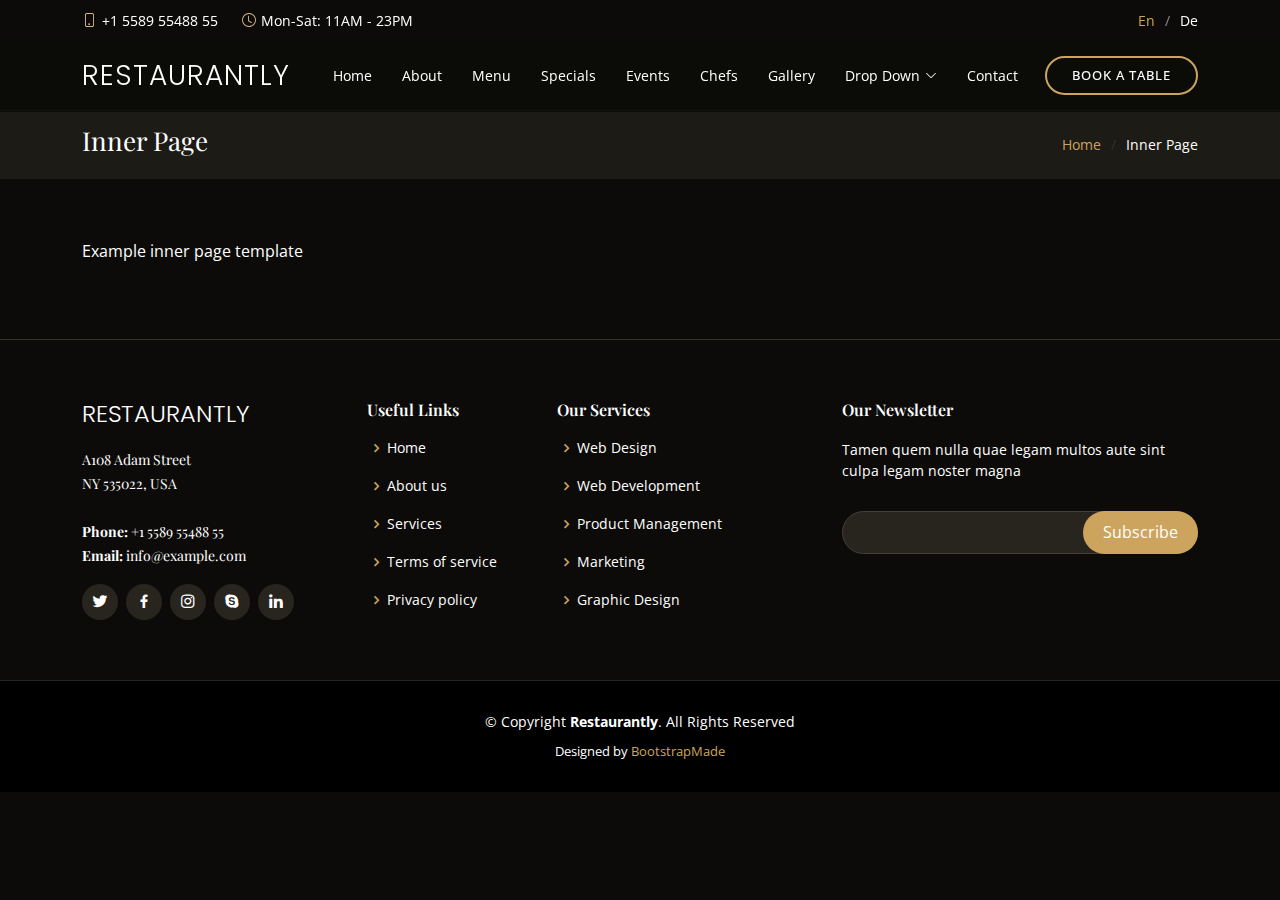
==== inner-page.html @ ecc635d4 "first commit" ====
<!DOCTYPE html>
<html lang="en">

<head>
  <meta charset="utf-8">
  <meta content="width=device-width, initial-scale=1.0" name="viewport">

  <title>Restaurantly Bootstrap Template - Inner Page</title>
  <meta content="" name="description">
  <meta content="" name="keywords">

  <!-- Favicons -->
  <link href="assets/img/favicon.png" rel="icon">
  <link href="assets/img/apple-touch-icon.png" rel="apple-touch-icon">

  <!-- Google Fonts -->
  <link href="https://fonts.googleapis.com/css?family=Open+Sans:300,300i,400,400i,600,600i,700,700i|Playfair+Display:ital,wght@0,400;0,500;0,600;0,700;1,400;1,500;1,600;1,700|Poppins:300,300i,400,400i,500,500i,600,600i,700,700i" rel="stylesheet">

  <!-- Vendor CSS Files -->
  <link href="assets/vendor/animate.css/animate.min.css" rel="stylesheet">
  <link href="assets/vendor/aos/aos.css" rel="stylesheet">
  <link href="assets/vendor/bootstrap/css/bootstrap.min.css" rel="stylesheet">
  <link href="assets/vendor/bootstrap-icons/bootstrap-icons.css" rel="stylesheet">
  <link href="assets/vendor/boxicons/css/boxicons.min.css" rel="stylesheet">
  <link href="assets/vendor/glightbox/css/glightbox.min.css" rel="stylesheet">
  <link href="assets/vendor/swiper/swiper-bundle.min.css" rel="stylesheet">

  <!-- Template Main CSS File -->
  <link href="assets/css/style.css" rel="stylesheet">

  <!-- =======================================================
  * Template Name: Restaurantly - v3.3.0
  * Template URL: https://bootstrapmade.com/restaurantly-restaurant-template/
  * Author: BootstrapMade.com
  * License: https://bootstrapmade.com/license/
  ======================================================== -->
</head>

<body>

  <!-- ======= Top Bar ======= -->
  <div id="topbar" class="d-flex align-items-center fixed-top">
    <div class="container d-flex justify-content-center justify-content-md-between">

      <div class="contact-info d-flex align-items-center">
        <i class="bi bi-phone d-flex align-items-center"><span>+1 5589 55488 55</span></i>
        <i class="bi bi-clock d-flex align-items-center ms-4"><span> Mon-Sat: 11AM - 23PM</span></i>
      </div>

      <div class="languages d-none d-md-flex align-items-center">
        <ul>
          <li>En</li>
          <li><a href="#">De</a></li>
        </ul>
      </div>
    </div>
  </div>

  <!-- ======= Header ======= -->
  <header id="header" class="fixed-top d-flex align-items-cente">
    <div class="container-fluid container-xl d-flex align-items-center justify-content-lg-between">

      <h1 class="logo me-auto me-lg-0"><a href="index.html">Restaurantly</a></h1>
      <!-- Uncomment below if you prefer to use an image logo -->
      <!-- <a href="index.html" class="logo me-auto me-lg-0"><img src="assets/img/logo.png" alt="" class="img-fluid"></a>-->

      <nav id="navbar" class="navbar order-last order-lg-0">
        <ul>
          <li><a class="nav-link scrollto " href="#hero">Home</a></li>
          <li><a class="nav-link scrollto" href="#about">About</a></li>
          <li><a class="nav-link scrollto" href="#menu">Menu</a></li>
          <li><a class="nav-link scrollto" href="#specials">Specials</a></li>
          <li><a class="nav-link scrollto" href="#events">Events</a></li>
          <li><a class="nav-link scrollto" href="#chefs">Chefs</a></li>
          <li><a class="nav-link scrollto" href="#gallery">Gallery</a></li>
          <li class="dropdown"><a href="#"><span>Drop Down</span> <i class="bi bi-chevron-down"></i></a>
            <ul>
              <li><a href="#">Drop Down 1</a></li>
              <li class="dropdown"><a href="#"><span>Deep Drop Down</span> <i class="bi bi-chevron-right"></i></a>
                <ul>
                  <li><a href="#">Deep Drop Down 1</a></li>
                  <li><a href="#">Deep Drop Down 2</a></li>
                  <li><a href="#">Deep Drop Down 3</a></li>
                  <li><a href="#">Deep Drop Down 4</a></li>
                  <li><a href="#">Deep Drop Down 5</a></li>
                </ul>
              </li>
              <li><a href="#">Drop Down 2</a></li>
              <li><a href="#">Drop Down 3</a></li>
              <li><a href="#">Drop Down 4</a></li>
            </ul>
          </li>
          <li><a class="nav-link scrollto" href="#contact">Contact</a></li>
        </ul>
        <i class="bi bi-list mobile-nav-toggle"></i>
      </nav><!-- .navbar -->
      <a href="#book-a-table" class="book-a-table-btn scrollto d-none d-lg-flex">Book a table</a>

    </div>
  </header><!-- End Header -->

  <main id="main">
    <section class="breadcrumbs">
      <div class="container">

        <div class="d-flex justify-content-between align-items-center">
          <h2>Inner Page</h2>
          <ol>
            <li><a href="index.html">Home</a></li>
            <li>Inner Page</li>
          </ol>
        </div>

      </div>
    </section>

    <section class="inner-page">
      <div class="container">
        <p>
          Example inner page template
        </p>
      </div>
    </section>

  </main><!-- End #main -->

  <!-- ======= Footer ======= -->
  <footer id="footer">
    <div class="footer-top">
      <div class="container">
        <div class="row">

          <div class="col-lg-3 col-md-6">
            <div class="footer-info">
              <h3>Restaurantly</h3>
              <p>
                A108 Adam Street <br>
                NY 535022, USA<br><br>
                <strong>Phone:</strong> +1 5589 55488 55<br>
                <strong>Email:</strong> info@example.com<br>
              </p>
              <div class="social-links mt-3">
                <a href="#" class="twitter"><i class="bx bxl-twitter"></i></a>
                <a href="#" class="facebook"><i class="bx bxl-facebook"></i></a>
                <a href="#" class="instagram"><i class="bx bxl-instagram"></i></a>
                <a href="#" class="google-plus"><i class="bx bxl-skype"></i></a>
                <a href="#" class="linkedin"><i class="bx bxl-linkedin"></i></a>
              </div>
            </div>
          </div>

          <div class="col-lg-2 col-md-6 footer-links">
            <h4>Useful Links</h4>
            <ul>
              <li><i class="bx bx-chevron-right"></i> <a href="#">Home</a></li>
              <li><i class="bx bx-chevron-right"></i> <a href="#">About us</a></li>
              <li><i class="bx bx-chevron-right"></i> <a href="#">Services</a></li>
              <li><i class="bx bx-chevron-right"></i> <a href="#">Terms of service</a></li>
              <li><i class="bx bx-chevron-right"></i> <a href="#">Privacy policy</a></li>
            </ul>
          </div>

          <div class="col-lg-3 col-md-6 footer-links">
            <h4>Our Services</h4>
            <ul>
              <li><i class="bx bx-chevron-right"></i> <a href="#">Web Design</a></li>
              <li><i class="bx bx-chevron-right"></i> <a href="#">Web Development</a></li>
              <li><i class="bx bx-chevron-right"></i> <a href="#">Product Management</a></li>
              <li><i class="bx bx-chevron-right"></i> <a href="#">Marketing</a></li>
              <li><i class="bx bx-chevron-right"></i> <a href="#">Graphic Design</a></li>
            </ul>
          </div>

          <div class="col-lg-4 col-md-6 footer-newsletter">
            <h4>Our Newsletter</h4>
            <p>Tamen quem nulla quae legam multos aute sint culpa legam noster magna</p>
            <form action="" method="post">
              <input type="email" name="email"><input type="submit" value="Subscribe">
            </form>

          </div>

        </div>
      </div>
    </div>

    <div class="container">
      <div class="copyright">
        &copy; Copyright <strong><span>Restaurantly</span></strong>. All Rights Reserved
      </div>
      <div class="credits">
        <!-- All the links in the footer should remain intact. -->
        <!-- You can delete the links only if you purchased the pro version. -->
        <!-- Licensing information: https://bootstrapmade.com/license/ -->
        <!-- Purchase the pro version with working PHP/AJAX contact form: https://bootstrapmade.com/restaurantly-restaurant-template/ -->
        Designed by <a href="https://bootstrapmade.com/">BootstrapMade</a>
      </div>
    </div>
  </footer><!-- End Footer -->

  <div id="preloader"></div>
  <a href="#" class="back-to-top d-flex align-items-center justify-content-center"><i class="bi bi-arrow-up-short"></i></a>

  <!-- Vendor JS Files -->
  <script src="assets/vendor/aos/aos.js"></script>
  <script src="assets/vendor/bootstrap/js/bootstrap.bundle.min.js"></script>
  <script src="assets/vendor/glightbox/js/glightbox.min.js"></script>
  <script src="assets/vendor/isotope-layout/isotope.pkgd.min.js"></script>
  <script src="assets/vendor/php-email-form/validate.js"></script>
  <script src="assets/vendor/swiper/swiper-bundle.min.js"></script>

  <!-- Template Main JS File -->
  <script src="assets/js/main.js"></script>

</body>

</html>
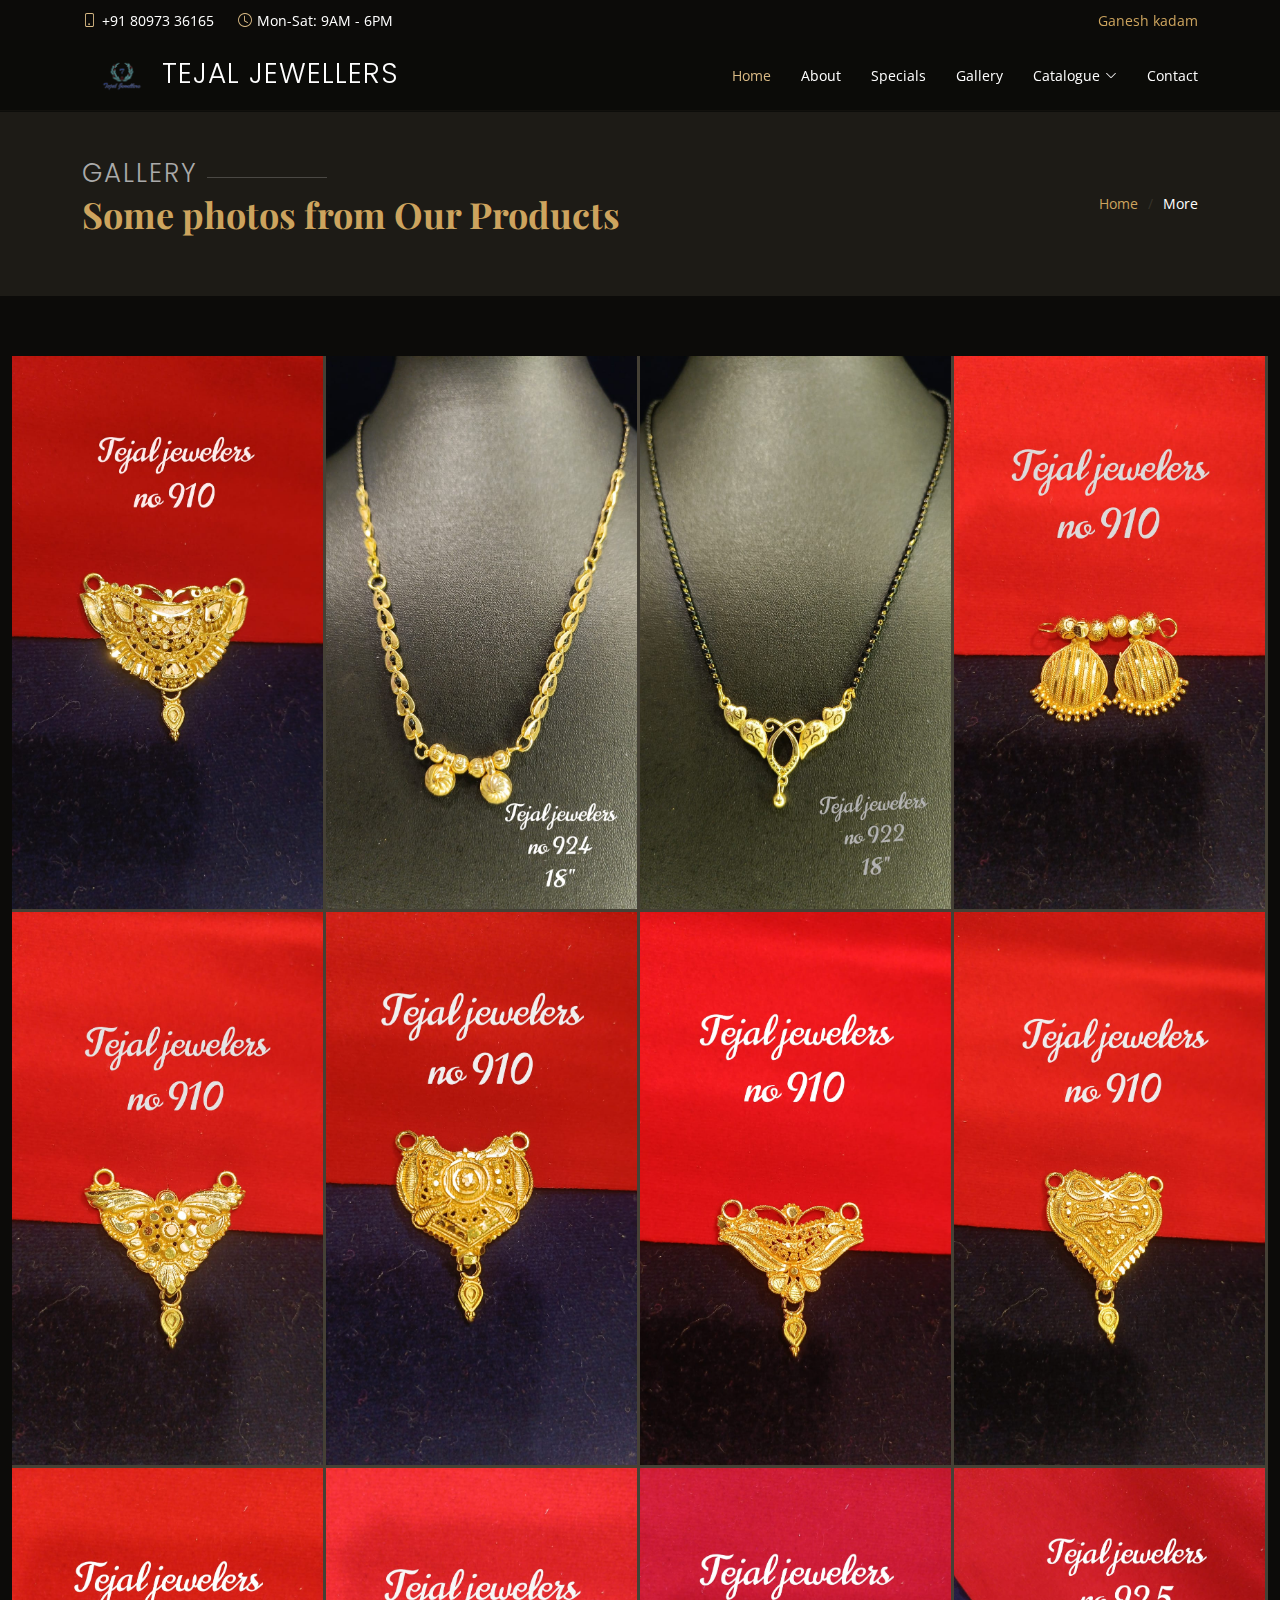
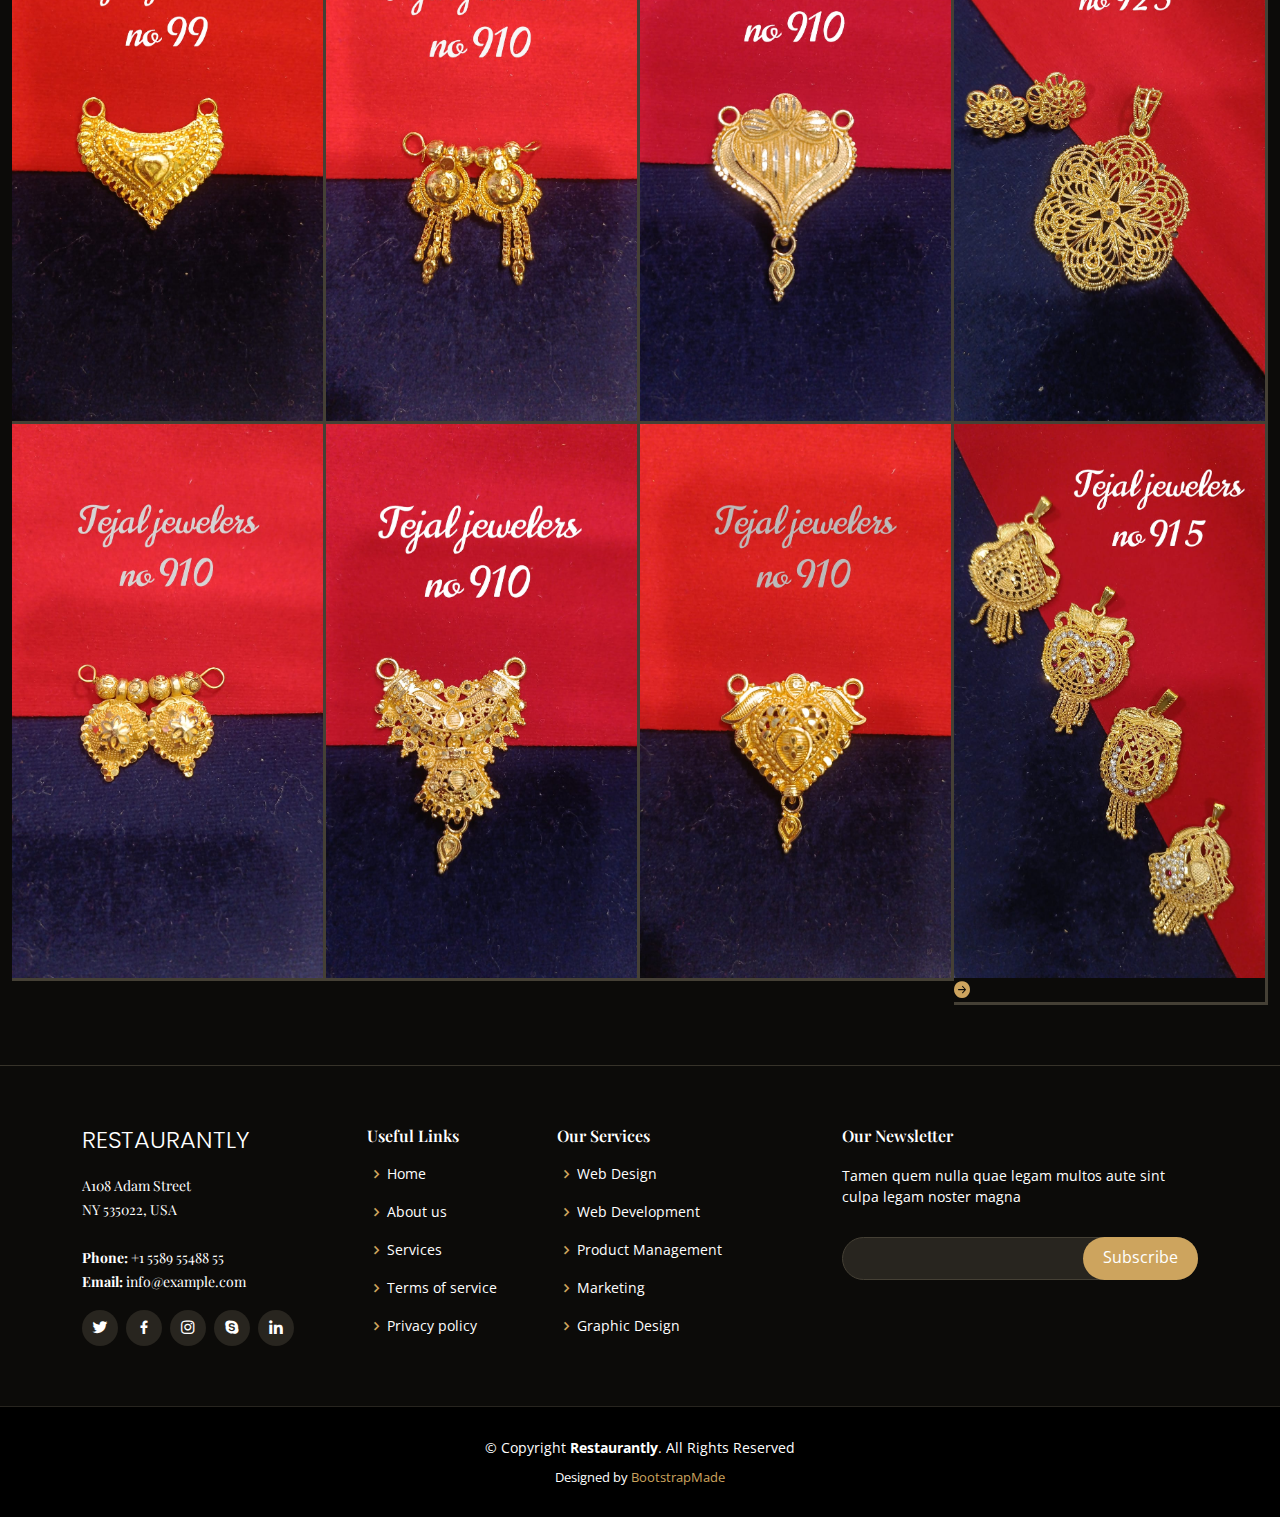
==== commit 5ba82e67: "Third commit" ====
--- a/inner-page.html
+++ b/inner-page.html
@@ -27,6 +27,7 @@
 
   <!-- Template Main CSS File -->
   <link href="assets/css/style.css" rel="stylesheet">
+  
 
   <!-- =======================================================
   * Template Name: Restaurantly - v3.3.0
@@ -43,14 +44,14 @@
     <div class="container d-flex justify-content-center justify-content-md-between">
 
       <div class="contact-info d-flex align-items-center">
-        <i class="bi bi-phone d-flex align-items-center"><span>+1 5589 55488 55</span></i>
-        <i class="bi bi-clock d-flex align-items-center ms-4"><span> Mon-Sat: 11AM - 23PM</span></i>
+        <i class="bi bi-phone d-flex align-items-center"><span>+91 80973 36165</span></i>
+        <i class="bi bi-clock d-flex align-items-center ms-4"><span> Mon-Sat: 9AM - 6PM</span></i>
       </div>
 
       <div class="languages d-none d-md-flex align-items-center">
         <ul>
-          <li>En</li>
-          <li><a href="#">De</a></li>
+          <li>Ganesh kadam</li>
+          <!-- <li><a href="#">De</a></li> -->
         </ul>
       </div>
     </div>
@@ -60,41 +61,49 @@
   <header id="header" class="fixed-top d-flex align-items-cente">
     <div class="container-fluid container-xl d-flex align-items-center justify-content-lg-between">
 
-      <h1 class="logo me-auto me-lg-0"><a href="index.html">Restaurantly</a></h1>
+      <h1 class="logo me-auto me-lg-0"><a href="index.html"><img src="assets/img/faviconTejal2.png" alt="" class="img-fluid">Tejal Jewellers</a></h1>
       <!-- Uncomment below if you prefer to use an image logo -->
       <!-- <a href="index.html" class="logo me-auto me-lg-0"><img src="assets/img/logo.png" alt="" class="img-fluid"></a>-->
 
       <nav id="navbar" class="navbar order-last order-lg-0">
         <ul>
-          <li><a class="nav-link scrollto " href="#hero">Home</a></li>
-          <li><a class="nav-link scrollto" href="#about">About</a></li>
-          <li><a class="nav-link scrollto" href="#menu">Menu</a></li>
-          <li><a class="nav-link scrollto" href="#specials">Specials</a></li>
-          <li><a class="nav-link scrollto" href="#events">Events</a></li>
-          <li><a class="nav-link scrollto" href="#chefs">Chefs</a></li>
+          <li><a class="nav-link scrollto active" href="index.html">Home</a></li>
+          <li><a class="nav-link scrollto" href="index.html">About</a></li>
+          <!-- <li><a class="nav-link scrollto" href="#menu">Menu</a></li> -->
+          <li><a class="nav-link scrollto" href="index.html">Specials</a></li>
+          <!-- <li><a class="nav-link scrollto" href="#events">Events</a></li>
+          <li><a class="nav-link scrollto" href="#chefs">Chefs</a></li> -->
           <li><a class="nav-link scrollto" href="#gallery">Gallery</a></li>
-          <li class="dropdown"><a href="#"><span>Drop Down</span> <i class="bi bi-chevron-down"></i></a>
+          <li class="dropdown"><a href="#"><span>Catalogue</span> <i class="bi bi-chevron-down"></i></a>
             <ul>
-              <li><a href="#">Drop Down 1</a></li>
-              <li class="dropdown"><a href="#"><span>Deep Drop Down</span> <i class="bi bi-chevron-right"></i></a>
+              <li><a href="index.html">Chinchpethi</a></li>
+              <li><a href="index.html">Moti kan vel</a></li>
+              <li><a href="index.html">LCD Moti back vel</a></li>
+              <li><a href="index.html">Mangalsutra</a></li>
+              <li><a href="index.html">Bentex chain</a></li>
+              <li><a href="index.html">Thushi</a></li>
+              <li><a href="index.html">Nath</a></li>
+              <li><a href="index.html">Mini ganthan</a></li>
+              <li><a href="index.html">Kan chai</a></li>
+              <li class="dropdown"><a href="#"><span>Earrings</span> <i class="bi bi-chevron-right"></i></a>
                 <ul>
-                  <li><a href="#">Deep Drop Down 1</a></li>
-                  <li><a href="#">Deep Drop Down 2</a></li>
-                  <li><a href="#">Deep Drop Down 3</a></li>
-                  <li><a href="#">Deep Drop Down 4</a></li>
-                  <li><a href="#">Deep Drop Down 5</a></li>
+                  <li><a href="index.html">Bentex kalkatty earrings</a></li>
+                  <li><a href="index.html">Bentex box earrings</a></li>
+                  <li><a href="index.html">Bentex bali with hanging</a></li>
+                  <li><a href="index.html">Bentex Sui dhaga</a></li>
+                  <li><a href="index.html">Bentex zumli</a></li>
+                  <li><a href="index.html">Bentex earrings</a></li>
+                  <li><a href="index.html">Copper zumki</a></li>
+                  <li><a href="index.html">Zumli</a></li>
                 </ul>
               </li>
-              <li><a href="#">Drop Down 2</a></li>
-              <li><a href="#">Drop Down 3</a></li>
-              <li><a href="#">Drop Down 4</a></li>
             </ul>
           </li>
-          <li><a class="nav-link scrollto" href="#contact">Contact</a></li>
+          <li><a class="nav-link scrollto" href="index.html">Contact</a></li>
         </ul>
         <i class="bi bi-list mobile-nav-toggle"></i>
       </nav><!-- .navbar -->
-      <a href="#book-a-table" class="book-a-table-btn scrollto d-none d-lg-flex">Book a table</a>
+      <!-- <a href="#book-a-table" class="book-a-table-btn scrollto d-none d-lg-flex">Book a table</a> -->
 
     </div>
   </header><!-- End Header -->
@@ -104,23 +113,163 @@
       <div class="container">
 
         <div class="d-flex justify-content-between align-items-center">
-          <h2>Inner Page</h2>
+    
+            <div class="section-title mt-5">
+              <h2>Gallery</h2>
+              <p>Some photos from Our Products</p>
+            </div>
           <ol>
             <li><a href="index.html">Home</a></li>
-            <li>Inner Page</li>
+            <li>More</li>
           </ol>
         </div>
 
       </div>
     </section>
 
-    <section class="inner-page">
-      <div class="container">
-        <p>
-          Example inner page template
-        </p>
-      </div>
-    </section>
+   <!-- ======= Gallery Section ======= -->
+   <section id="gallery" class="gallery">
+
+    <div class="container-fluid" data-aos="fade-up" data-aos-delay="100">
+
+      <div class="row g-0">
+
+        <div class="col-lg-3 col-md-4">
+          <div class="gallery-item">
+            <a href="assets/img/gallery2/WhatsApp Image 2021-09-07 at 3.09.08 PM (1).jpeg" class="gallery-lightbox" data-gall="gallery-item">
+              <img src="assets/img/gallery2/WhatsApp Image 2021-09-07 at 3.09.08 PM (1).jpeg" alt="" class="img-fluid">
+            </a>
+          </div>
+        </div>
+
+        <div class="col-lg-3 col-md-4">
+          <div class="gallery-item">
+            <a href="assets/img/gallery2/WhatsApp Image 2021-09-07 at 3.09.08 PM.jpeg" class="gallery-lightbox" data-gall="gallery-item">
+              <img src="assets/img/gallery2/WhatsApp Image 2021-09-07 at 3.09.08 PM.jpeg" alt="" class="img-fluid">
+            </a>
+          </div>
+        </div>
+
+        <div class="col-lg-3 col-md-4">
+          <div class="gallery-item">
+            <a href="assets/img/gallery2/WhatsApp Image 2021-09-07 at 3.09.09 PM  1.jpeg" class="gallery-lightbox" data-gall="gallery-item">
+              <img src="assets/img/gallery2/WhatsApp Image 2021-09-07 at 3.09.09 PM  1.jpeg" alt="" class="img-fluid">
+            </a>
+          </div>
+        </div>
+
+        <div class="col-lg-3 col-md-4">
+          <div class="gallery-item">
+            <a href="assets/img/gallery2/WhatsApp Image 2021-09-07 at 3.09.09 PM (1).jpeg" class="gallery-lightbox" data-gall="gallery-item">
+              <img src="assets/img/gallery2/WhatsApp Image 2021-09-07 at 3.09.09 PM (1).jpeg" alt="" class="img-fluid">
+            </a>
+          </div>
+        </div>
+
+        <div class="col-lg-3 col-md-4">
+          <div class="gallery-item">
+            <a href="assets/img/gallery2/WhatsApp Image 2021-09-07 at 3.09.09 PM (2).jpeg" class="gallery-lightbox" data-gall="gallery-item">
+              <img src="assets/img/gallery2/WhatsApp Image 2021-09-07 at 3.09.09 PM (2).jpeg" alt="" class="img-fluid">
+            </a>
+          </div>
+        </div>
+
+        <div class="col-lg-3 col-md-4">
+          <div class="gallery-item">
+            <a href="assets/img/gallery2/WhatsApp Image 2021-09-07 at 3.09.09 PM.jpeg" class="gallery-lightbox" data-gall="gallery-item">
+              <img src="assets/img/gallery2/WhatsApp Image 2021-09-07 at 3.09.09 PM.jpeg" alt="" class="img-fluid">
+            </a>
+          </div>
+        </div>
+
+        <div class="col-lg-3 col-md-4">
+          <div class="gallery-item">
+            <a href="assets/img/gallery2/WhatsApp Image 2021-09-07 at 3.09.10 PM (1).jpeg" class="gallery-lightbox" data-gall="gallery-item">
+              <img src="assets/img/gallery2/WhatsApp Image 2021-09-07 at 3.09.10 PM (1).jpeg" alt="" class="img-fluid">
+            </a>
+          </div>
+        </div>
+
+        <div class="col-lg-3 col-md-4">
+          <div class="gallery-item">
+            <a href="assets/img/gallery2/WhatsApp Image 2021-09-07 at 3.09.10 PM.jpeg" class="gallery-lightbox" data-gall="gallery-item">
+              <img src="assets/img/gallery2/WhatsApp Image 2021-09-07 at 3.09.10 PM.jpeg" alt="" class="img-fluid">
+            </a>
+          </div>
+        </div>
+
+        <div class="col-lg-3 col-md-4">
+          <div class="gallery-item">
+            <a href="assets/img/gallery2/WhatsApp Image 2021-09-07 at 3.09.11 PM (1).jpeg" class="gallery-lightbox" data-gall="gallery-item">
+              <img src="assets/img/gallery2/WhatsApp Image 2021-09-07 at 3.09.11 PM (1).jpeg" alt="" class="img-fluid">
+            </a>
+          </div>
+        </div>
+
+        <div class="col-lg-3 col-md-4">
+          <div class="gallery-item">
+            <a href="assets/img/gallery2/WhatsApp Image 2021-09-07 at 3.09.11 PM.jpeg" class="gallery-lightbox" data-gall="gallery-item">
+              <img src="assets/img/gallery2/WhatsApp Image 2021-09-07 at 3.09.11 PM.jpeg" alt="" class="img-fluid">
+            </a>
+          </div>
+        </div>
+
+        <div class="col-lg-3 col-md-4">
+          <div class="gallery-item">
+            <a href="assets/img/gallery2/WhatsApp Image 2021-09-07 at 3.09.12 PM (1).jpeg" class="gallery-lightbox" data-gall="gallery-item">
+              <img src="assets/img/gallery2/WhatsApp Image 2021-09-07 at 3.09.12 PM (1).jpeg" alt="" class="img-fluid">
+            </a>
+          </div>
+        </div>
+
+        <div class="col-lg-3 col-md-4">
+          <div class="gallery-item">
+            <a href="assets/img/gallery2/WhatsApp Image 2021-09-07 at 3.09.12 PM (2).jpeg" class="gallery-lightbox" data-gall="gallery-item">
+              <img src="assets/img/gallery2/WhatsApp Image 2021-09-07 at 3.09.12 PM (2).jpeg" alt="" class="img-fluid">
+            </a>
+          </div>
+        </div>
+
+        <div class="col-lg-3 col-md-4">
+          <div class="gallery-item">
+            <a href="assets/img/gallery2/WhatsApp Image 2021-09-07 at 3.09.12 PM.jpeg" class="gallery-lightbox" data-gall="gallery-item">
+              <img src="assets/img/gallery2/WhatsApp Image 2021-09-07 at 3.09.12 PM.jpeg" alt="" class="img-fluid">
+            </a>
+          </div>
+        </div>
+
+        <div class="col-lg-3 col-md-4">
+          <div class="gallery-item">
+            <a href="assets/img/gallery2/WhatsApp Image 2021-09-07 at 3.09.13 PM (1).jpeg" class="gallery-lightbox" data-gall="gallery-item">
+              <img src="assets/img/gallery2/WhatsApp Image 2021-09-07 at 3.09.13 PM (1).jpeg" alt="" class="img-fluid">
+            </a>
+          </div>
+        </div>
+
+        <div class="col-lg-3 col-md-4">
+          <div class="gallery-item">
+            <a href="assets/img/gallery2/WhatsApp Image 2021-09-07 at 3.09.13 PM.jpeg" class="gallery-lightbox" data-gall="gallery-item">
+              <img src="assets/img/gallery2/WhatsApp Image 2021-09-07 at 3.09.13 PM.jpeg" alt="" class="img-fluid">
+            </a>
+          </div>
+        </div>
+
+        <div class="col-lg-3 col-md-4">
+          <div class="gallery-item">
+            <a href="assets/img/gallery2/WhatsApp Image 2021-09-07 at 3.09.14 PM (1).jpeg" class="gallery-lightbox align-items-center justify-content-center position-relative" data-gall="gallery-item">
+              <img src="assets/img/gallery2/WhatsApp Image 2021-09-07 at 3.09.14 PM (1).jpeg" alt="" class="img-fluid"> 
+              <i class="bi bi-arrow-right-circle-fill"></i>
+            </a>
+          </div>
+        </div>
+        
+        
+
+      </div>
+
+    </div>
+
+  </section><!-- End Gallery Section -->
 
   </main><!-- End #main -->
 
@@ -212,6 +361,10 @@
   <!-- Template Main JS File -->
   <script src="assets/js/main.js"></script>
 
+  <!-- <svg xmlns="http://www.w3.org/2000/svg" width="16" height="16" fill="currentColor" class="bi bi-arrow-right-circle-fill" viewBox="0 0 16 16">
+    <path d="M8 0a8 8 0 1 1 0 16A8 8 0 0 1 8 0zM4.5 7.5a.5.5 0 0 0 0 1h5.793l-2.147 2.146a.5.5 0 0 0 .708.708l3-3a.5.5 0 0 0 0-.708l-3-3a.5.5 0 1 0-.708.708L10.293 7.5H4.5z"/>
+  </svg> -->
+
 </body>
 
 </html>--- a/assets/css/style.css
+++ b/assets/css/style.css
@@ -1,13 +1,14 @@
-/**
-* Template Name: Restaurantly - v3.3.0
-* Template URL: https://bootstrapmade.com/restaurantly-restaurant-template/
-* Author: BootstrapMade.com
-* License: https://bootstrapmade.com/license/
-*/
-
-/*--------------------------------------------------------------
-# General
---------------------------------------------------------------*/
+/**
+* Template Name: Restaurantly - v3.3.0
+* Template URL: https://bootstrapmade.com/restaurantly-restaurant-template/
+* Author: BootstrapMade.com
+* License: https://bootstrapmade.com/license/
+*/
+
+/*--------------------------------------------------------------
+# General
+--------------------------------------------------------------*/
+
 body {
   font-family: "Open Sans", sans-serif;
   background: #0c0b09;
@@ -28,8 +29,8 @@
   font-family: "Playfair Display", serif;
 }
 
-/*--------------------------------------------------------------
-# Preloader
+/*--------------------------------------------------------------
+# Preloader
 --------------------------------------------------------------*/
 #preloader {
   position: fixed;
@@ -75,8 +76,8 @@
   }
 }
 
-/*--------------------------------------------------------------
-# Back to top button
+/*--------------------------------------------------------------
+# Back to top button
 --------------------------------------------------------------*/
 .back-to-top {
   position: fixed;
@@ -112,8 +113,8 @@
   opacity: 1;
 }
 
-/*--------------------------------------------------------------
-# Disable aos animation delay on mobile devices
+/*--------------------------------------------------------------
+# Disable aos animation delay on mobile devices
 --------------------------------------------------------------*/
 @media screen and (max-width: 768px) {
   [data-aos-delay] {
@@ -121,8 +122,8 @@
   }
 }
 
-/*--------------------------------------------------------------
-# Top Bar
+/*--------------------------------------------------------------
+# Top Bar
 --------------------------------------------------------------*/
 #topbar {
   height: 40px;
@@ -169,8 +170,8 @@
   content: "/";
 }
 
-/*--------------------------------------------------------------
-# Header
+/*--------------------------------------------------------------
+# Header
 --------------------------------------------------------------*/
 #header {
   background: rgba(12, 11, 9, 0.6);
@@ -206,8 +207,8 @@
   max-height: 40px;
 }
 
-/*--------------------------------------------------------------
-# Book a table button Menu
+/*--------------------------------------------------------------
+# Book a table button Menu
 --------------------------------------------------------------*/
 .book-a-table-btn {
   margin: 0 0 0 15px;
@@ -234,11 +235,11 @@
   }
 }
 
-/*--------------------------------------------------------------
-# Navigation Menu
---------------------------------------------------------------*/
-/**
-* Desktop Navigation 
+/*--------------------------------------------------------------
+# Navigation Menu
+--------------------------------------------------------------*/
+/**
+* Desktop Navigation 
 */
 .navbar {
   padding: 0;
@@ -338,8 +339,8 @@
   }
 }
 
-/**
-* Mobile Navigation 
+/**
+* Mobile Navigation 
 */
 .mobile-nav-toggle {
   color: #fff;
@@ -437,13 +438,13 @@
   display: block;
 }
 
-/*--------------------------------------------------------------
-# Hero Section
+/*--------------------------------------------------------------
+# Hero Section
 --------------------------------------------------------------*/
 #hero {
   width: 100%;
   height: 100vh;
-  background: url("../img/hero-bg.jpg") top center;
+  background: url("../img/New-BG/hero-bg.jpeg") top center;
   background-size: cover;
   position: relative;
   padding: 0;
@@ -641,8 +642,8 @@
   }
 }
 
-/*--------------------------------------------------------------
-# Sections General
+/*--------------------------------------------------------------
+# Sections General
 --------------------------------------------------------------*/
 section {
   padding: 60px 0;
@@ -687,8 +688,8 @@
   color: #cda45e;
 }
 
-/*--------------------------------------------------------------
-# About
+/*--------------------------------------------------------------
+# About
 --------------------------------------------------------------*/
 .breadcrumbs {
   padding: 15px 0;
@@ -739,11 +740,11 @@
   }
 }
 
-/*--------------------------------------------------------------
-# About
+/*--------------------------------------------------------------
+# About
 --------------------------------------------------------------*/
 .about {
-  background: url("../img/about-bg.jpg") center center;
+  background: url("../img/New-BG/about-bg.jpeg") center center;
   background-size: cover;
   position: relative;
   padding: 80px 0;
@@ -840,8 +841,8 @@
   }
 }
 
-/*--------------------------------------------------------------
-# Why Us
+/*--------------------------------------------------------------
+# Why Us
 --------------------------------------------------------------*/
 .why-us .box {
   padding: 50px 30px;
@@ -882,8 +883,8 @@
   color: #fff;
 }
 
-/*--------------------------------------------------------------
-# Menu Section
+/*--------------------------------------------------------------
+# Menu Section
 --------------------------------------------------------------*/
 .menu #menu-flters {
   padding: 0;
@@ -935,8 +936,8 @@
 }
 
 .menu .menu-content::after {
-  content: "......................................................................"- "...................................................................."+  content: "......................................................................"
+ "...................................................................."
  "....................................................................";
   position: absolute;
   left: 20px;
@@ -978,8 +979,8 @@
   color: rgba(255, 255, 255, 0.5);
 }
 
-/*--------------------------------------------------------------
-# Specials
+/*--------------------------------------------------------------
+# Specials
 --------------------------------------------------------------*/
 .specials {
   overflow: hidden;
@@ -1041,8 +1042,8 @@
   }
 }
 
-/*--------------------------------------------------------------
-# Events
+/*--------------------------------------------------------------
+# Events
 --------------------------------------------------------------*/
 .events {
   background: url(../img/events-bg.jpg) center center no-repeat;
@@ -1135,8 +1136,8 @@
   background-color: #cda45e;
 }
 
-/*--------------------------------------------------------------
-# Book A Table
+/*--------------------------------------------------------------
+# Book A Table
 --------------------------------------------------------------*/
 .book-a-table .php-email-form {
   width: 100%;
@@ -1241,8 +1242,8 @@
   background: #d3af71;
 }
 
-/*--------------------------------------------------------------
-# Testimonials
+/*--------------------------------------------------------------
+# Testimonials
 --------------------------------------------------------------*/
 .testimonials .testimonial-item {
   box-sizing: content-box;
@@ -1316,8 +1317,8 @@
   background-color: #cda45e;
 }
 
-/*--------------------------------------------------------------
-# Gallery
+/*--------------------------------------------------------------
+# Gallery
 --------------------------------------------------------------*/
 .gallery .gallery-item {
   overflow: hidden;
@@ -1333,8 +1334,8 @@
   transform: scale(1.1);
 }
 
-/*--------------------------------------------------------------
-# Chefs
+/*--------------------------------------------------------------
+# Chefs
 --------------------------------------------------------------*/
 .chefs .member {
   text-align: center;
@@ -1418,8 +1419,8 @@
   transition: bottom ease-in-out 0.4s;
 }
 
-/*--------------------------------------------------------------
-# Contact
+/*--------------------------------------------------------------
+# Contact
 --------------------------------------------------------------*/
 .contact .info {
   width: 100%;
@@ -1574,8 +1575,8 @@
   }
 }
 
-/*--------------------------------------------------------------
-# Footer
+/*--------------------------------------------------------------
+# Footer
 --------------------------------------------------------------*/
 #footer {
   background: black;
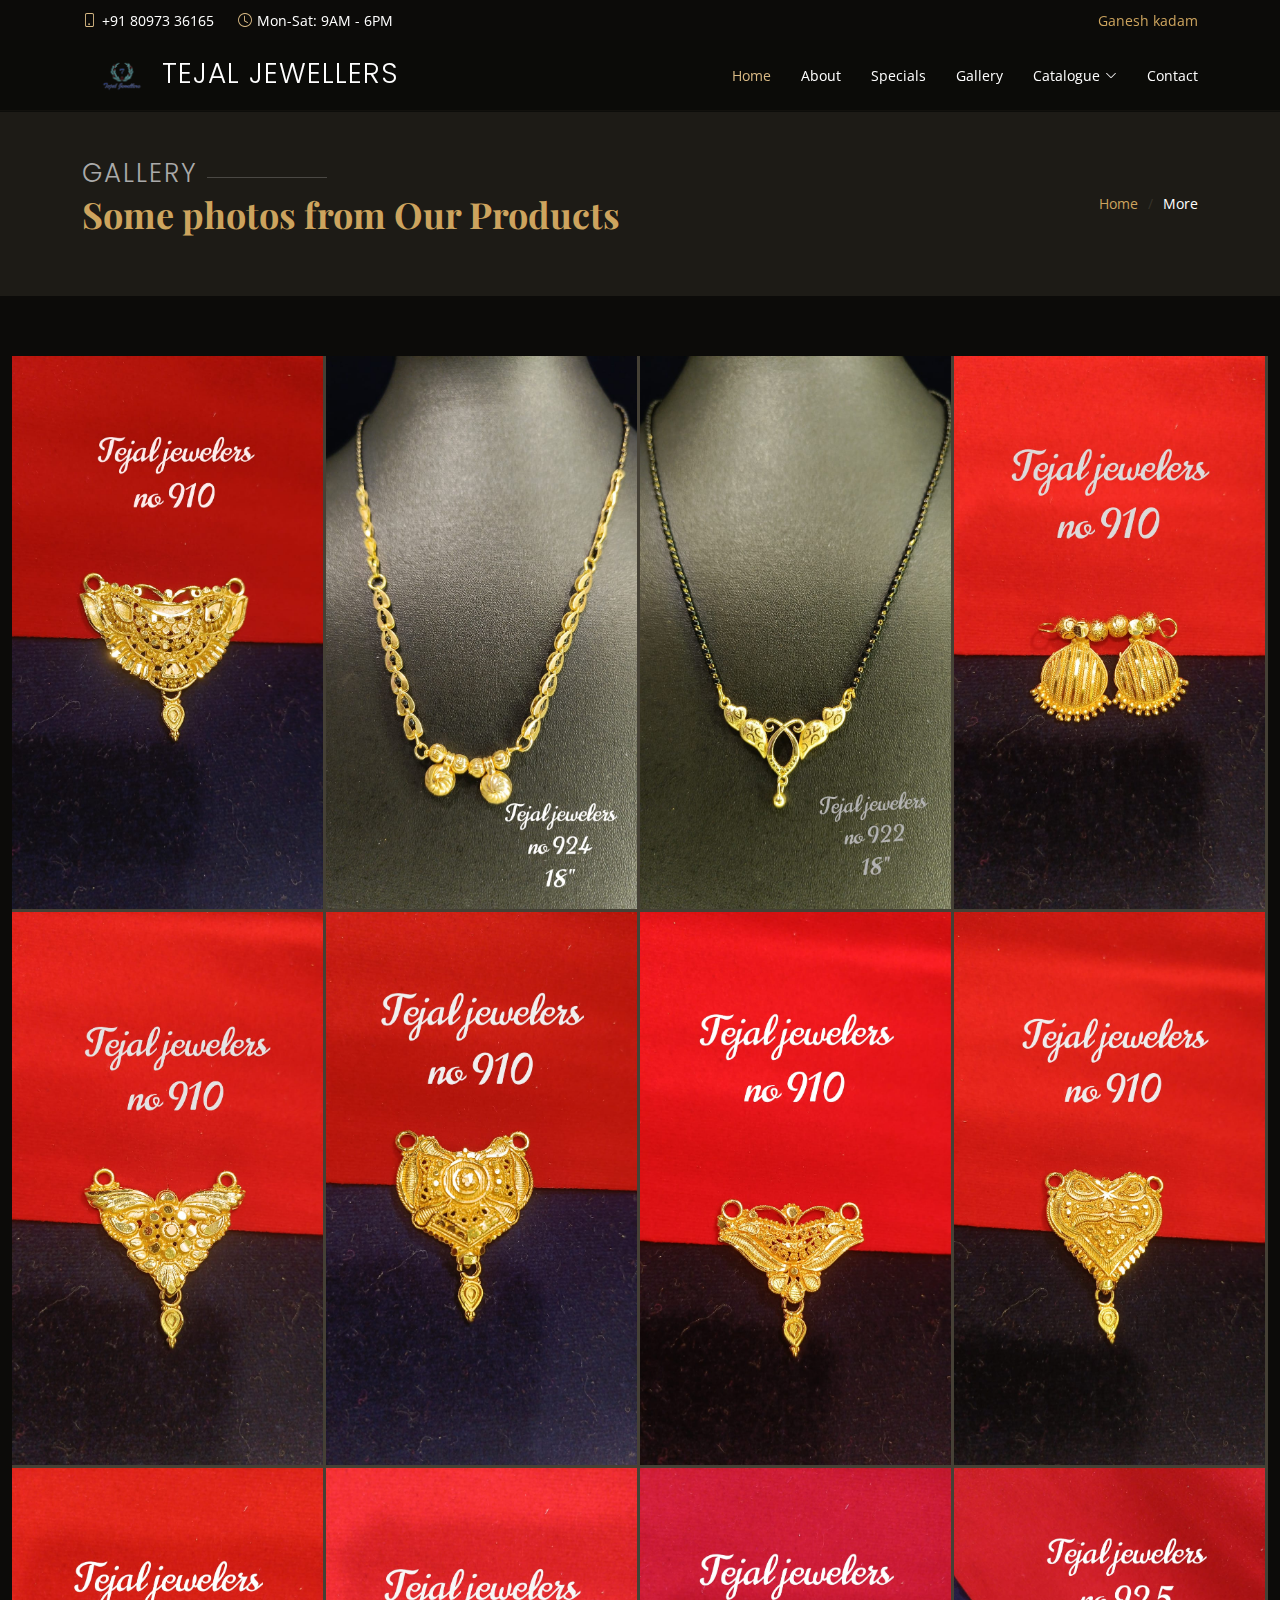
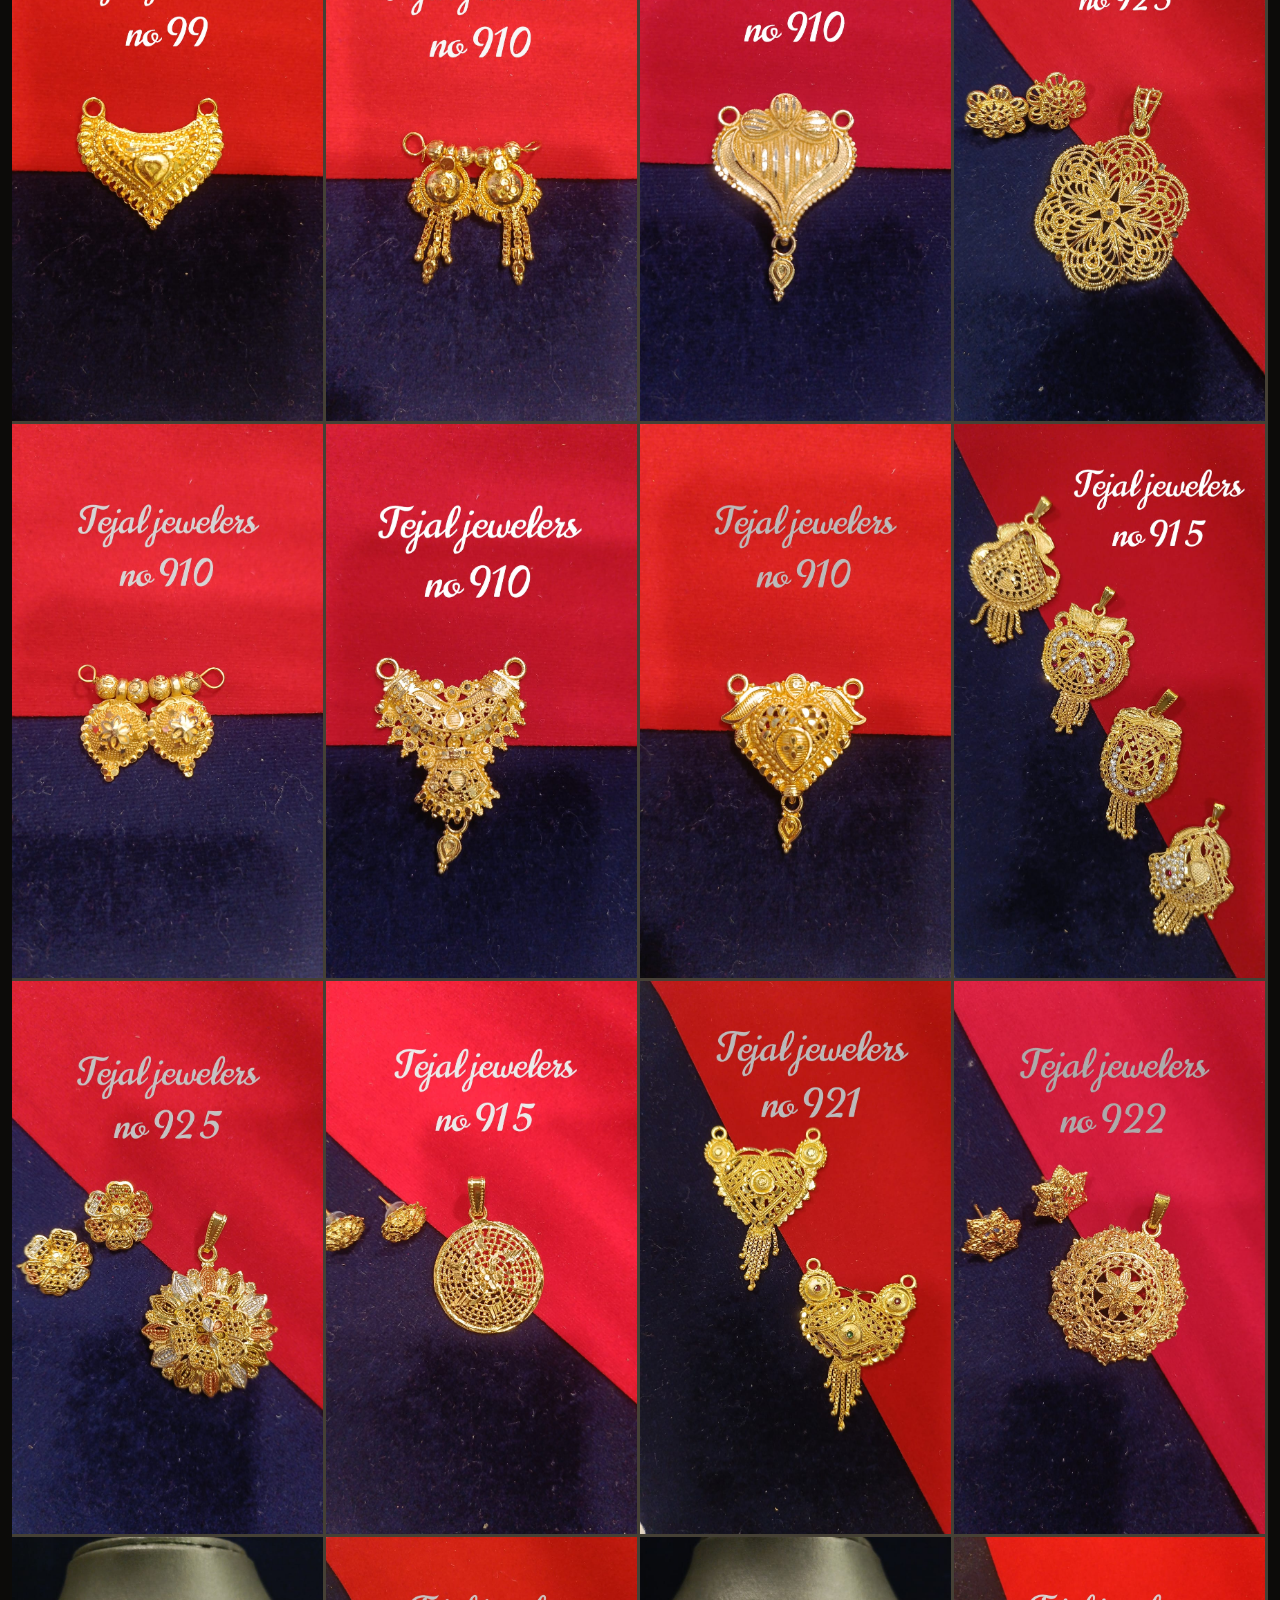
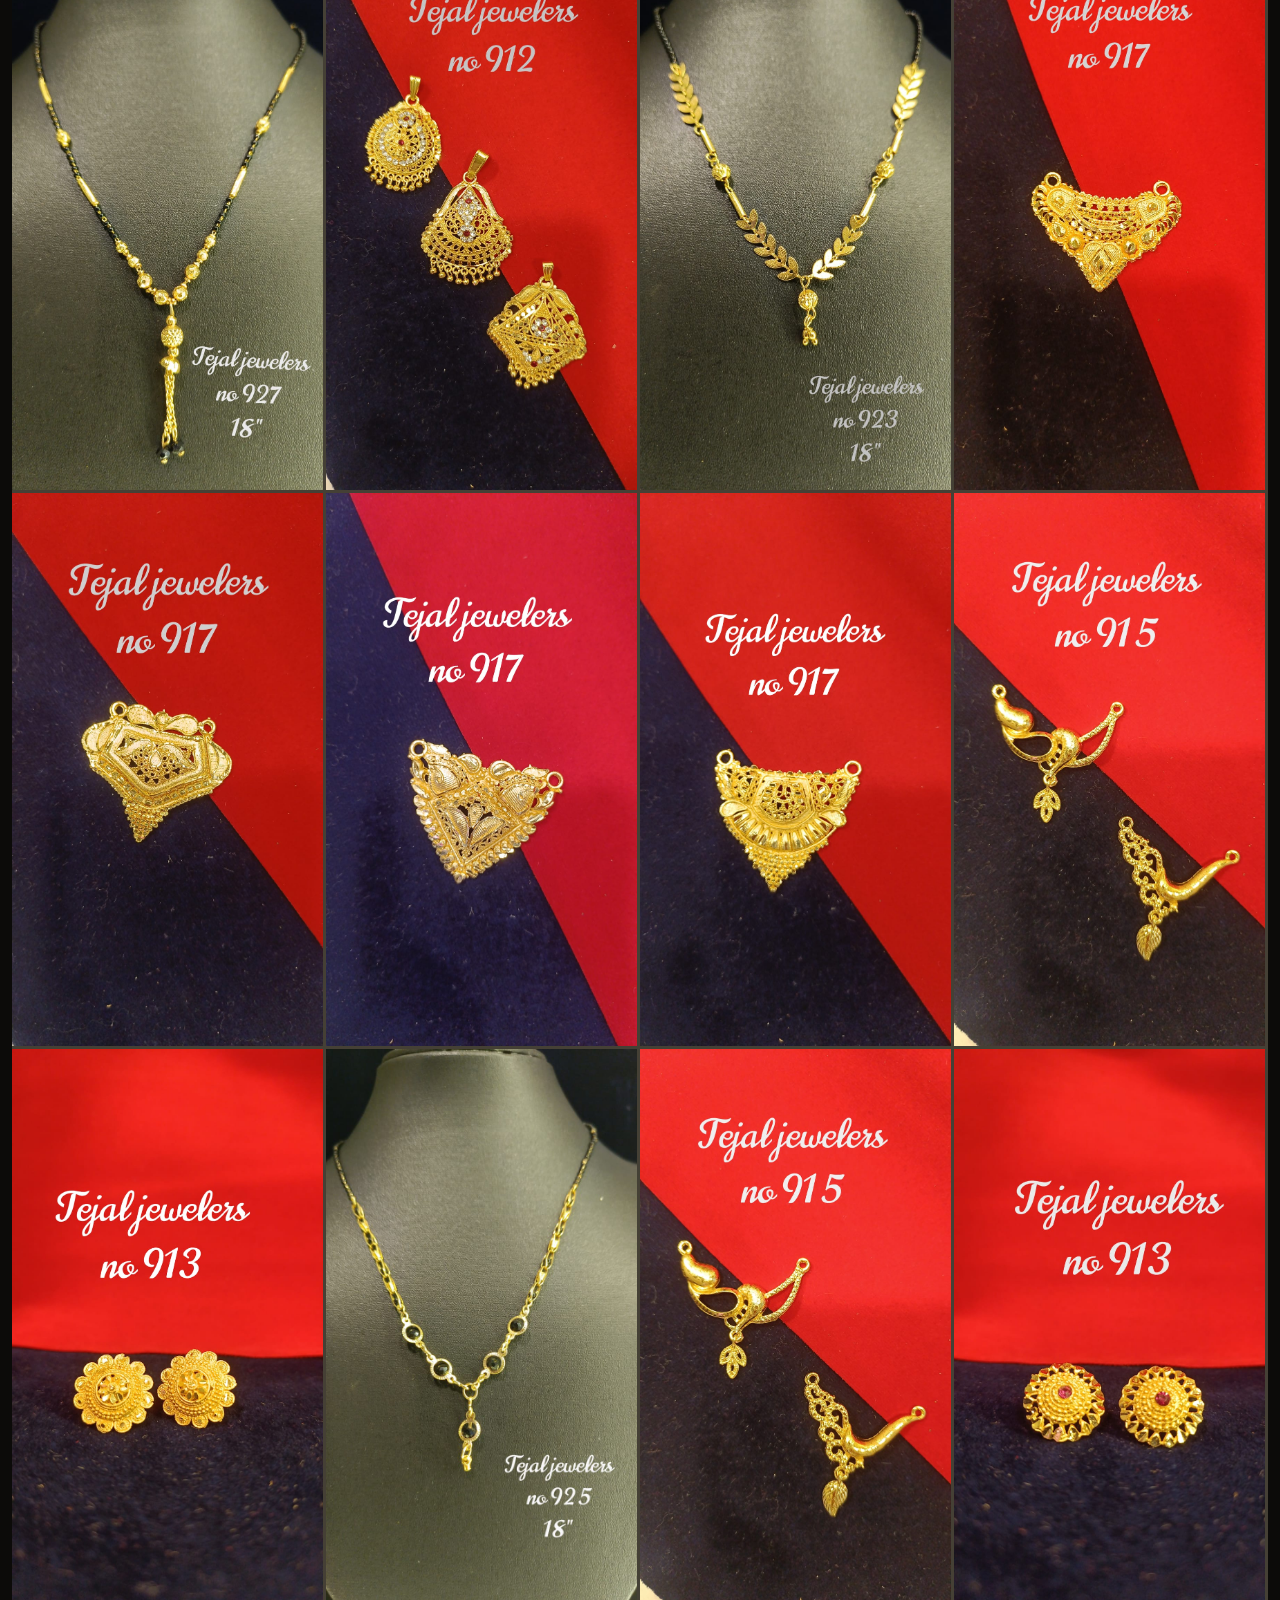
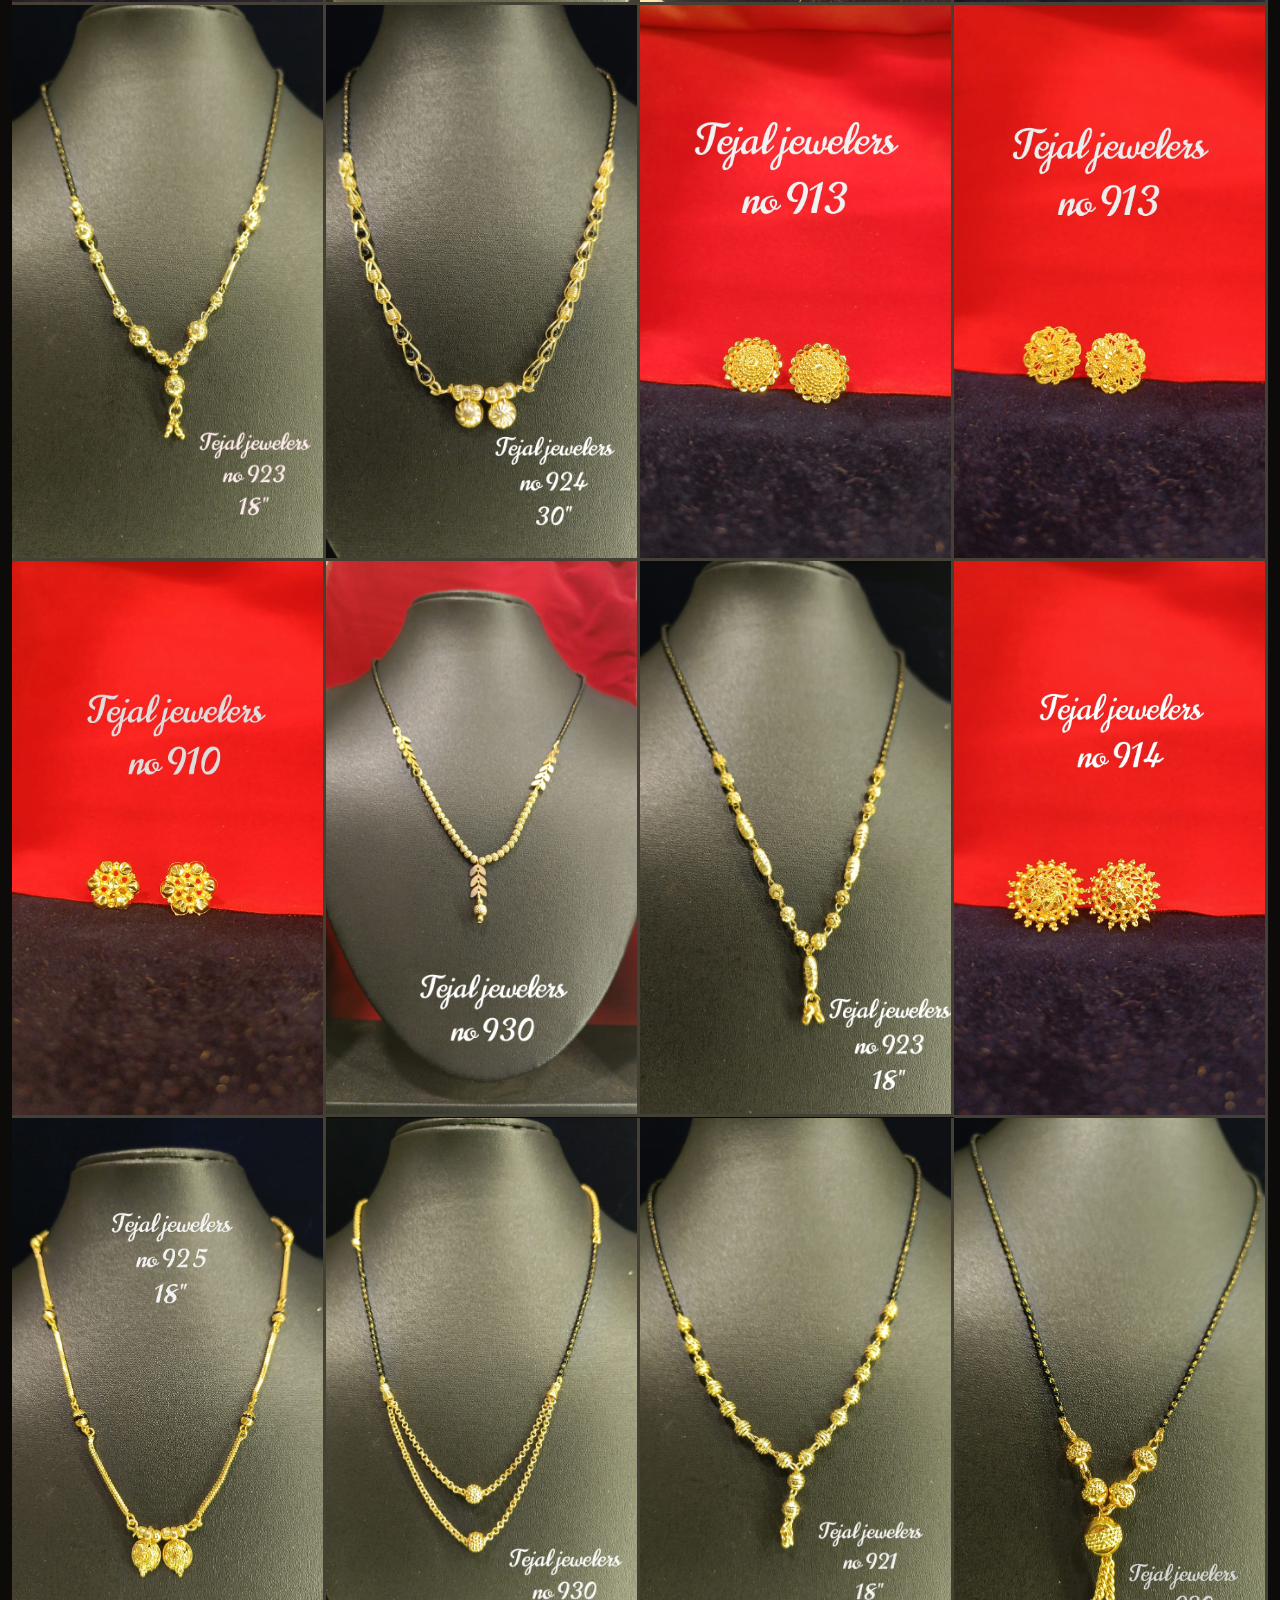
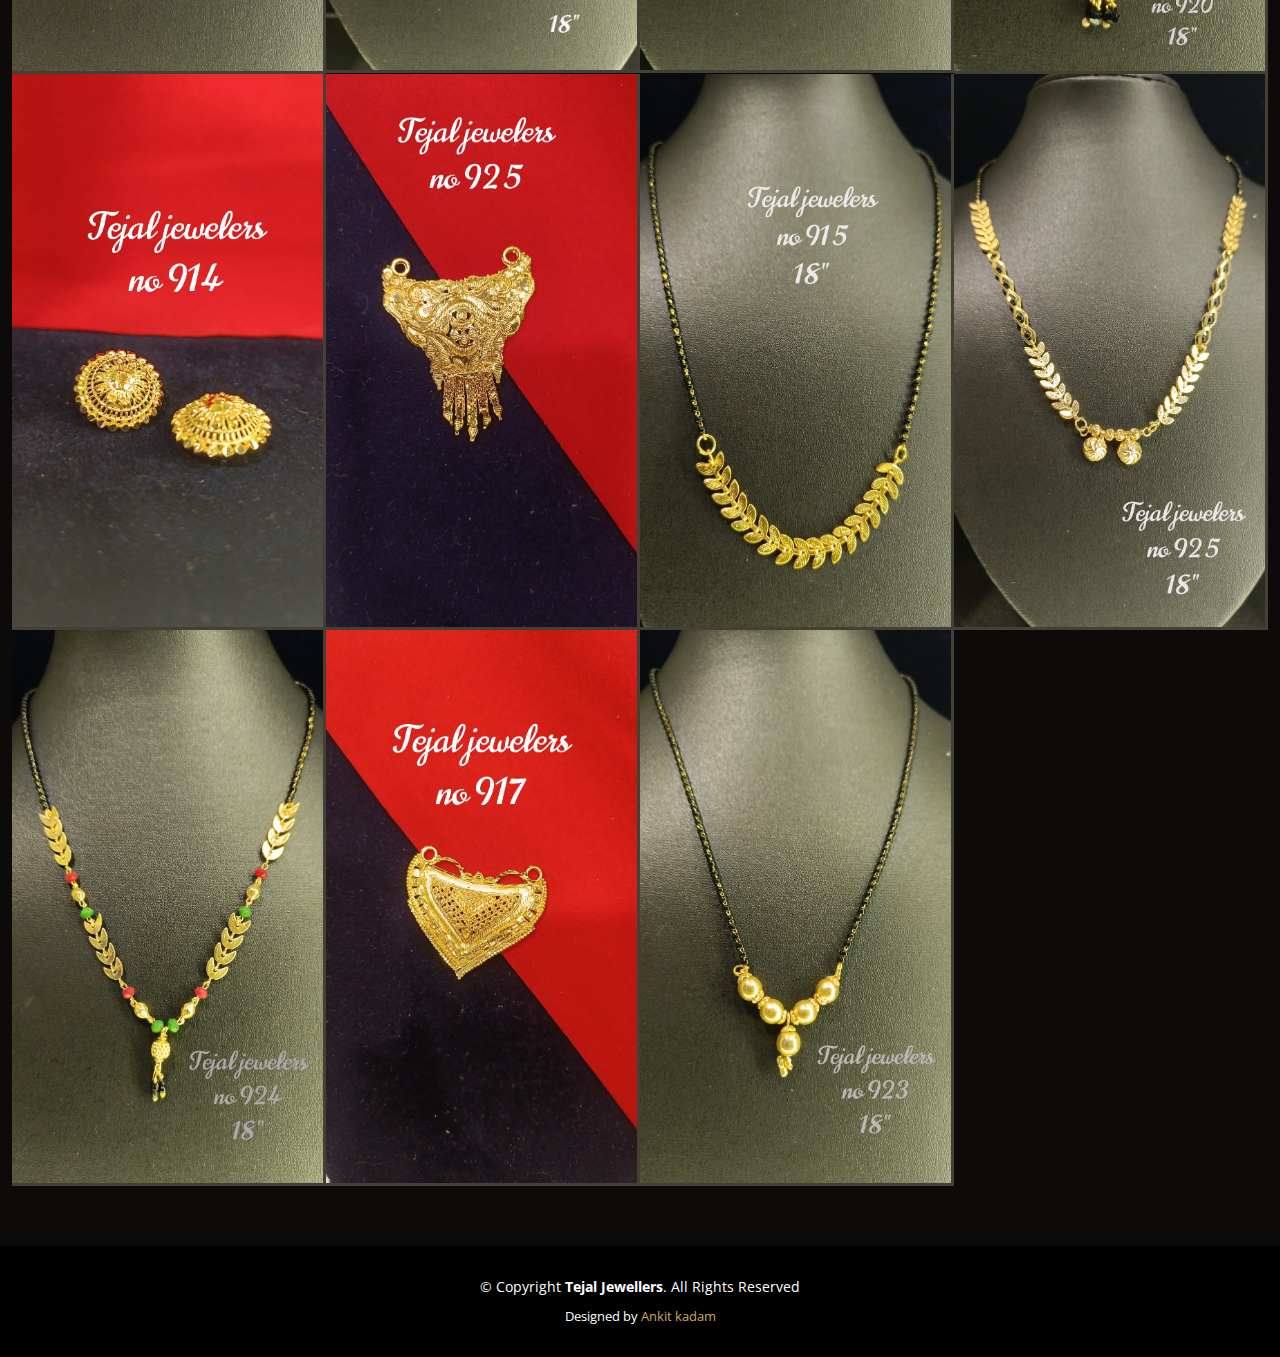
==== commit a6f58e56: "Sixth commit" ====
--- a/inner-page.html
+++ b/inner-page.html
@@ -5,13 +5,13 @@
   <meta charset="utf-8">
   <meta content="width=device-width, initial-scale=1.0" name="viewport">
 
-  <title>Restaurantly Bootstrap Template - Inner Page</title>
+  <title>Tejal Jewellers - Gallery</title>
   <meta content="" name="description">
-  <meta content="" name="keywords">
+  <meta content="Jewellers, Tejal" name="keywords">
 
   <!-- Favicons -->
-  <link href="assets/img/favicon.png" rel="icon">
-  <link href="assets/img/apple-touch-icon.png" rel="apple-touch-icon">
+  <link href="assets/img/faviconTejal.png" rel="icon">
+  <link href="assets/img/faviconTejal.png" rel="apple-touch-icon">
 
   <!-- Google Fonts -->
   <link href="https://fonts.googleapis.com/css?family=Open+Sans:300,300i,400,400i,600,600i,700,700i|Playfair+Display:ital,wght@0,400;0,500;0,600;0,700;1,400;1,500;1,600;1,700|Poppins:300,300i,400,400i,500,500i,600,600i,700,700i" rel="stylesheet">
@@ -258,10 +258,290 @@
           <div class="gallery-item">
             <a href="assets/img/gallery2/WhatsApp Image 2021-09-07 at 3.09.14 PM (1).jpeg" class="gallery-lightbox align-items-center justify-content-center position-relative" data-gall="gallery-item">
               <img src="assets/img/gallery2/WhatsApp Image 2021-09-07 at 3.09.14 PM (1).jpeg" alt="" class="img-fluid"> 
-              <i class="bi bi-arrow-right-circle-fill"></i>
-            </a>
-          </div>
-        </div>
+            </a>
+          </div>
+        </div>
+    
+        <div class="col-lg-3 col-md-4">
+          <div class="gallery-item">
+            <a href="assets/img/gallery2/WhatsApp Image 2021-09-07 at 3.09.14 PM.jpeg" class="gallery-lightbox align-items-center justify-content-center position-relative" data-gall="gallery-item">
+              <img src="assets/img/gallery2/WhatsApp Image 2021-09-07 at 3.09.14 PM.jpeg" alt="" class="img-fluid"> 
+            </a>
+          </div>
+        </div>
+        
+        <div class="col-lg-3 col-md-4">
+          <div class="gallery-item">
+            <a href="assets/img/gallery2/WhatsApp Image 2021-09-07 at 3.09.15 PM (1).jpeg" class="gallery-lightbox align-items-center justify-content-center position-relative" data-gall="gallery-item">
+              <img src="assets/img/gallery2/WhatsApp Image 2021-09-07 at 3.09.15 PM (1).jpeg" alt="" class="img-fluid"> 
+            </a>
+          </div>
+        </div>
+        
+        <div class="col-lg-3 col-md-4">
+          <div class="gallery-item">
+            <a href="assets/img/gallery2/WhatsApp Image 2021-09-07 at 3.09.15 PM (2).jpeg" class="gallery-lightbox align-items-center justify-content-center position-relative" data-gall="gallery-item">
+              <img src="assets/img/gallery2/WhatsApp Image 2021-09-07 at 3.09.15 PM (2).jpeg" alt="" class="img-fluid"> 
+            </a>
+          </div>
+        </div>
+        
+        <div class="col-lg-3 col-md-4">
+          <div class="gallery-item">
+            <a href="assets/img/gallery2/WhatsApp Image 2021-09-07 at 3.09.15 PM.jpeg" class="gallery-lightbox align-items-center justify-content-center position-relative" data-gall="gallery-item">
+              <img src="assets/img/gallery2/WhatsApp Image 2021-09-07 at 3.09.15 PM.jpeg" alt="" class="img-fluid"> 
+            </a>
+          </div>
+        </div>
+        
+        <div class="col-lg-3 col-md-4">
+          <div class="gallery-item">
+            <a href="assets/img/gallery2/WhatsApp Image 2021-09-07 at 3.09.16 PM (1).jpeg" class="gallery-lightbox align-items-center justify-content-center position-relative" data-gall="gallery-item">
+              <img src="assets/img/gallery2/WhatsApp Image 2021-09-07 at 3.09.16 PM (1).jpeg" alt="" class="img-fluid"> 
+            </a>
+          </div>
+        </div>
+        
+        <div class="col-lg-3 col-md-4">
+          <div class="gallery-item">
+            <a href="assets/img/gallery2/WhatsApp Image 2021-09-07 at 3.09.16 PM.jpeg" class="gallery-lightbox align-items-center justify-content-center position-relative" data-gall="gallery-item">
+              <img src="assets/img/gallery2/WhatsApp Image 2021-09-07 at 3.09.16 PM.jpeg" alt="" class="img-fluid"> 
+            </a>
+          </div>
+        </div>
+        
+        <div class="col-lg-3 col-md-4">
+          <div class="gallery-item">
+            <a href="assets/img/gallery2/WhatsApp Image 2021-09-07 at 3.09.17 PM (1).jpeg" class="gallery-lightbox align-items-center justify-content-center position-relative" data-gall="gallery-item">
+              <img src="assets/img/gallery2/WhatsApp Image 2021-09-07 at 3.09.17 PM (1).jpeg" alt="" class="img-fluid"> 
+            </a>
+          </div>
+        </div>
+        
+        <div class="col-lg-3 col-md-4">
+          <div class="gallery-item">
+            <a href="assets/img/gallery2/WhatsApp Image 2021-09-07 at 3.09.17 PM.jpeg" class="gallery-lightbox align-items-center justify-content-center position-relative" data-gall="gallery-item">
+              <img src="assets/img/gallery2/WhatsApp Image 2021-09-07 at 3.09.17 PM.jpeg" alt="" class="img-fluid"> 
+            </a>
+          </div>
+        </div>
+        
+        <div class="col-lg-3 col-md-4">
+          <div class="gallery-item">
+            <a href="assets/img/gallery2/WhatsApp Image 2021-09-07 at 3.09.18 PM (1).jpeg" class="gallery-lightbox align-items-center justify-content-center position-relative" data-gall="gallery-item">
+              <img src="assets/img/gallery2/WhatsApp Image 2021-09-07 at 3.09.18 PM (1).jpeg" alt="" class="img-fluid"> 
+            </a>
+          </div>
+        </div>
+        
+        <div class="col-lg-3 col-md-4">
+          <div class="gallery-item">
+            <a href="assets/img/gallery2/WhatsApp Image 2021-09-07 at 3.09.19 PM (1).jpeg" class="gallery-lightbox align-items-center justify-content-center position-relative" data-gall="gallery-item">
+              <img src="assets/img/gallery2/WhatsApp Image 2021-09-07 at 3.09.19 PM (1).jpeg" alt="" class="img-fluid"> 
+            </a>
+          </div>
+        </div>
+        
+        <div class="col-lg-3 col-md-4">
+          <div class="gallery-item">
+            <a href="assets/img/gallery2/WhatsApp Image 2021-09-07 at 3.09.19 PM.jpeg " class="gallery-lightbox align-items-center justify-content-center position-relative" data-gall="gallery-item">
+              <img src="assets/img/gallery2/WhatsApp Image 2021-09-07 at 3.09.19 PM.jpeg " alt="" class="img-fluid"> 
+            </a>
+          </div>
+        </div>
+        
+        <div class="col-lg-3 col-md-4">
+          <div class="gallery-item">
+            <a href="assets/img/gallery2/WhatsApp Image 2021-09-07 at 3.09.20 PM (1).jpeg" class="gallery-lightbox align-items-center justify-content-center position-relative" data-gall="gallery-item">
+              <img src="assets/img/gallery2/WhatsApp Image 2021-09-07 at 3.09.20 PM (1).jpeg" alt="" class="img-fluid"> 
+            </a>
+          </div>
+        </div>
+        
+        <div class="col-lg-3 col-md-4">
+          <div class="gallery-item">
+            <a href="assets/img/gallery2/WhatsApp Image 2021-09-07 at 3.09.20 PM (2).jpeg" class="gallery-lightbox align-items-center justify-content-center position-relative" data-gall="gallery-item">
+              <img src="assets/img/gallery2/WhatsApp Image 2021-09-07 at 3.09.20 PM (2).jpeg" alt="" class="img-fluid"> 
+            </a>
+          </div>
+        </div>
+        
+        <div class="col-lg-3 col-md-4">
+          <div class="gallery-item">
+            <a href="assets/img/gallery2/WhatsApp Image 2021-09-07 at 3.09.20 PM (3).jpeg" class="gallery-lightbox align-items-center justify-content-center position-relative" data-gall="gallery-item">
+              <img src="assets/img/gallery2/WhatsApp Image 2021-09-07 at 3.09.20 PM (3).jpeg" alt="" class="img-fluid"> 
+            </a>
+          </div>
+        </div>
+        
+        <div class="col-lg-3 col-md-4">
+          <div class="gallery-item">
+            <a href="assets/img/gallery2/WhatsApp Image 2021-09-07 at 3.09.20 PM.jpeg" class="gallery-lightbox align-items-center justify-content-center position-relative" data-gall="gallery-item">
+              <img src="assets/img/gallery2/WhatsApp Image 2021-09-07 at 3.09.20 PM.jpeg" alt="" class="img-fluid"> 
+            </a>
+          </div>
+        </div>
+        
+        <div class="col-lg-3 col-md-4">
+          <div class="gallery-item">
+            <a href="assets/img/gallery2/WhatsApp Image 2021-09-07 at 3.09.21 PM (1).jpeg" class="gallery-lightbox align-items-center justify-content-center position-relative" data-gall="gallery-item">
+              <img src="assets/img/gallery2/WhatsApp Image 2021-09-07 at 3.09.21 PM (1).jpeg" alt="" class="img-fluid"> 
+            </a>
+          </div>
+        </div>
+        
+        <div class="col-lg-3 col-md-4">
+          <div class="gallery-item">
+            <a href="assets/img/gallery2/WhatsApp Image 2021-09-07 at 3.09.21 PM.jpeg" class="gallery-lightbox align-items-center justify-content-center position-relative" data-gall="gallery-item">
+              <img src="assets/img/gallery2/WhatsApp Image 2021-09-07 at 3.09.21 PM.jpeg" alt="" class="img-fluid"> 
+            </a>
+          </div>
+        </div>
+        
+        <div class="col-lg-3 col-md-4">
+          <div class="gallery-item">
+            <a href="assets/img/gallery2/WhatsApp Image 2021-09-07 at 3.09.22 PM (1).jpeg" class="gallery-lightbox align-items-center justify-content-center position-relative" data-gall="gallery-item">
+              <img src="assets/img/gallery2/WhatsApp Image 2021-09-07 at 3.09.22 PM (1).jpeg" alt="" class="img-fluid"> 
+            </a>
+          </div>
+        </div>
+        
+        <div class="col-lg-3 col-md-4">
+          <div class="gallery-item">
+            <a href="assets/img/gallery2/WhatsApp Image 2021-09-07 at 3.09.22 PM (2).jpeg" class="gallery-lightbox align-items-center justify-content-center position-relative" data-gall="gallery-item">
+              <img src="assets/img/gallery2/WhatsApp Image 2021-09-07 at 3.09.22 PM (2).jpeg" alt="" class="img-fluid"> 
+            </a>
+          </div>
+        </div>
+        
+        <div class="col-lg-3 col-md-4">
+          <div class="gallery-item">
+            <a href="assets/img/gallery2/WhatsApp Image 2021-09-07 at 3.09.22 PM.jpeg" class="gallery-lightbox align-items-center justify-content-center position-relative" data-gall="gallery-item">
+              <img src="assets/img/gallery2/WhatsApp Image 2021-09-07 at 3.09.22 PM.jpeg" alt="" class="img-fluid"> 
+            </a>
+          </div>
+        </div>
+        
+        <div class="col-lg-3 col-md-4">
+          <div class="gallery-item">
+            <a href="assets/img/gallery2/WhatsApp Image 2021-09-07 at 3.09.23 PM.jpeg" class="gallery-lightbox align-items-center justify-content-center position-relative" data-gall="gallery-item">
+              <img src="assets/img/gallery2/WhatsApp Image 2021-09-07 at 3.09.23 PM.jpeg" alt="" class="img-fluid"> 
+            </a>
+          </div>
+        </div>
+        
+        <div class="col-lg-3 col-md-4">
+          <div class="gallery-item">
+            <a href="assets/img/gallery2/WhatsApp Image 2021-09-07 at 3.09.24 PM (1).jpeg" class="gallery-lightbox align-items-center justify-content-center position-relative" data-gall="gallery-item">
+              <img src="assets/img/gallery2/WhatsApp Image 2021-09-07 at 3.09.24 PM (1).jpeg" alt="" class="img-fluid"> 
+            </a>
+          </div>
+        </div>
+        
+        <div class="col-lg-3 col-md-4">
+          <div class="gallery-item">
+            <a href="assets/img/gallery2/WhatsApp Image 2021-09-07 at 3.09.24 PM (2).jpeg" class="gallery-lightbox align-items-center justify-content-center position-relative" data-gall="gallery-item">
+              <img src="assets/img/gallery2/WhatsApp Image 2021-09-07 at 3.09.24 PM (2).jpeg" alt="" class="img-fluid"> 
+            </a>
+          </div>
+        </div>
+        
+        <div class="col-lg-3 col-md-4">
+          <div class="gallery-item">
+            <a href="assets/img/gallery2/WhatsApp Image 2021-09-07 at 3.09.24 PM.jpeg" class="gallery-lightbox align-items-center justify-content-center position-relative" data-gall="gallery-item">
+              <img src="assets/img/gallery2/WhatsApp Image 2021-09-07 at 3.09.24 PM.jpeg" alt="" class="img-fluid"> 
+            </a>
+          </div>
+        </div>
+        
+        <div class="col-lg-3 col-md-4">
+          <div class="gallery-item">
+            <a href="assets/img/gallery2/WhatsApp Image 2021-09-07 at 3.09.25 PM.jpeg" class="gallery-lightbox align-items-center justify-content-center position-relative" data-gall="gallery-item">
+              <img src="assets/img/gallery2/WhatsApp Image 2021-09-07 at 3.09.25 PM.jpeg" alt="" class="img-fluid"> 
+            </a>
+          </div>
+        </div>
+        
+        <div class="col-lg-3 col-md-4">
+          <div class="gallery-item">
+            <a href="assets/img/gallery2/WhatsApp Image 2021-09-07 at 3.09.26 PM (1).jpeg" class="gallery-lightbox align-items-center justify-content-center position-relative" data-gall="gallery-item">
+              <img src="assets/img/gallery2/WhatsApp Image 2021-09-07 at 3.09.26 PM (1).jpeg" alt="" class="img-fluid"> 
+            </a>
+          </div>
+        </div>
+        
+        <div class="col-lg-3 col-md-4">
+          <div class="gallery-item">
+            <a href="assets/img/gallery2/WhatsApp Image 2021-09-07 at 3.09.26 PM.jpeg" class="gallery-lightbox align-items-center justify-content-center position-relative" data-gall="gallery-item">
+              <img src="assets/img/gallery2/WhatsApp Image 2021-09-07 at 3.09.26 PM.jpeg" alt="" class="img-fluid"> 
+            </a>
+          </div>
+        </div>
+        
+        <div class="col-lg-3 col-md-4">
+          <div class="gallery-item">
+            <a href="assets/img/gallery2/WhatsApp Image 2021-09-07 at 3.09.27 PM (1).jpeg" class="gallery-lightbox align-items-center justify-content-center position-relative" data-gall="gallery-item">
+              <img src="assets/img/gallery2/WhatsApp Image 2021-09-07 at 3.09.27 PM (1).jpeg" alt="" class="img-fluid"> 
+            </a>
+          </div>
+        </div>
+        
+        <div class="col-lg-3 col-md-4">
+          <div class="gallery-item">
+            <a href="assets/img/gallery2/WhatsApp Image 2021-09-07 at 3.09.27 PM.jpeg" class="gallery-lightbox align-items-center justify-content-center position-relative" data-gall="gallery-item">
+              <img src="assets/img/gallery2/WhatsApp Image 2021-09-07 at 3.09.27 PM.jpeg" alt="" class="img-fluid"> 
+            </a>
+          </div>
+        </div>
+        
+        <div class="col-lg-3 col-md-4">
+          <div class="gallery-item">
+            <a href="assets/img/gallery2/WhatsApp Image 2021-09-07 at 3.09.28 PM.jpeg" class="gallery-lightbox align-items-center justify-content-center position-relative" data-gall="gallery-item">
+              <img src="assets/img/gallery2/WhatsApp Image 2021-09-07 at 3.09.28 PM.jpeg" alt="" class="img-fluid"> 
+            </a>
+          </div>
+        </div>
+        
+        <div class="col-lg-3 col-md-4">
+          <div class="gallery-item">
+            <a href="assets/img/gallery2/WhatsApp Image 2021-09-07 at 3.09.29 PM (1).jpeg" class="gallery-lightbox align-items-center justify-content-center position-relative" data-gall="gallery-item">
+              <img src="assets/img/gallery2/WhatsApp Image 2021-09-07 at 3.09.29 PM (1).jpeg" alt="" class="img-fluid"> 
+            </a>
+          </div>
+        </div>
+        
+        <div class="col-lg-3 col-md-4">
+          <div class="gallery-item">
+            <a href="assets/img/gallery2/WhatsApp Image 2021-09-07 at 3.09.29 PM.jpeg" class="gallery-lightbox align-items-center justify-content-center position-relative" data-gall="gallery-item">
+              <img src="assets/img/gallery2/WhatsApp Image 2021-09-07 at 3.09.29 PM.jpeg" alt="" class="img-fluid"> 
+            </a>
+          </div>
+        </div>
+        
+        <div class="col-lg-3 col-md-4">
+          <div class="gallery-item">
+            <a href="assets/img/gallery2/WhatsApp Image 2021-09-07 at 3.09.30 PM (1).jpeg" class="gallery-lightbox align-items-center justify-content-center position-relative" data-gall="gallery-item">
+              <img src="assets/img/gallery2/WhatsApp Image 2021-09-07 at 3.09.30 PM (1).jpeg" alt="" class="img-fluid"> 
+            </a>
+          </div>
+        </div>
+        
+        <div class="col-lg-3 col-md-4">
+          <div class="gallery-item">
+            <a href="assets/img/gallery2/WhatsApp Image 2021-09-07 at 3.09.30 PM.jpeg" class="gallery-lightbox align-items-center justify-content-center position-relative" data-gall="gallery-item">
+              <img src="assets/img/gallery2/WhatsApp Image 2021-09-07 at 3.09.30 PM.jpeg" alt="" class="img-fluid"> 
+            </a>
+          </div>
+        </div>
+        
+        <div class="col-lg-3 col-md-4">
+          <div class="gallery-item">
+            <a href="assets/img/gallery2/WhatsApp Image 2021-09-07 at 3.09.31 PM (1).jpeg" class="gallery-lightbox align-items-center justify-content-center position-relative" data-gall="gallery-item">
+              <img src="assets/img/gallery2/WhatsApp Image 2021-09-07 at 3.09.31 PM (1).jpeg" alt="" class="img-fluid"> 
+            </a>
+          </div>
+        </div>
+            <!-- ----------------------------------------------------New -->
         
         
 
@@ -275,25 +555,24 @@
 
   <!-- ======= Footer ======= -->
   <footer id="footer">
-    <div class="footer-top">
+    <!-- <div class="footer-top">
       <div class="container">
         <div class="row">
 
           <div class="col-lg-3 col-md-6">
             <div class="footer-info">
-              <h3>Restaurantly</h3>
+              <h3>Tejal Jewellers</h3>
               <p>
-                A108 Adam Street <br>
-                NY 535022, USA<br><br>
-                <strong>Phone:</strong> +1 5589 55488 55<br>
-                <strong>Email:</strong> info@example.com<br>
+                Shop No. 47/48,B.M.C Market,Bhuleshwar,Mumbai-02A<br><br>
+                <strong>Phone:</strong> +91  80973 36165<br>
+                <strong>Email:</strong> ganeshmite111@gmail.com<br>
               </p>
               <div class="social-links mt-3">
                 <a href="#" class="twitter"><i class="bx bxl-twitter"></i></a>
                 <a href="#" class="facebook"><i class="bx bxl-facebook"></i></a>
                 <a href="#" class="instagram"><i class="bx bxl-instagram"></i></a>
                 <a href="#" class="google-plus"><i class="bx bxl-skype"></i></a>
-                <a href="#" class="linkedin"><i class="bx bxl-linkedin"></i></a>
+                <!-- <a href="#" class="linkedin"><i class="bx bxl-linkedin"></i></a> 
               </div>
             </div>
           </div>
@@ -301,8 +580,8 @@
           <div class="col-lg-2 col-md-6 footer-links">
             <h4>Useful Links</h4>
             <ul>
-              <li><i class="bx bx-chevron-right"></i> <a href="#">Home</a></li>
-              <li><i class="bx bx-chevron-right"></i> <a href="#">About us</a></li>
+              <li><i class="bx bx-chevron-right"></i> <a href="#hero">Home</a></li>
+              <li><i class="bx bx-chevron-right"></i> <a href="#about">About us</a></li>
               <li><i class="bx bx-chevron-right"></i> <a href="#">Services</a></li>
               <li><i class="bx bx-chevron-right"></i> <a href="#">Terms of service</a></li>
               <li><i class="bx bx-chevron-right"></i> <a href="#">Privacy policy</a></li>
@@ -331,21 +610,18 @@
 
         </div>
       </div>
-    </div>
+    </div> -->
 
     <div class="container">
       <div class="copyright">
-        &copy; Copyright <strong><span>Restaurantly</span></strong>. All Rights Reserved
+        &copy; Copyright <strong><span>Tejal Jewellers</span></strong>. All Rights Reserved
       </div>
       <div class="credits">
-        <!-- All the links in the footer should remain intact. -->
-        <!-- You can delete the links only if you purchased the pro version. -->
-        <!-- Licensing information: https://bootstrapmade.com/license/ -->
-        <!-- Purchase the pro version with working PHP/AJAX contact form: https://bootstrapmade.com/restaurantly-restaurant-template/ -->
-        Designed by <a href="https://bootstrapmade.com/">BootstrapMade</a>
+        Designed by <a href="https://ankit-kadam24.github.io/My-Portfolio/">Ankit kadam</a>
       </div>
     </div>
   </footer><!-- End Footer -->
+
 
   <div id="preloader"></div>
   <a href="#" class="back-to-top d-flex align-items-center justify-content-center"><i class="bi bi-arrow-up-short"></i></a>
--- a/assets/css/style.css
+++ b/assets/css/style.css
@@ -461,7 +461,7 @@
 }
 
 #hero .container {
-  padding-top: 110px;
+  padding-top: 120px;
 }
 
 @media (max-width: 992px) {
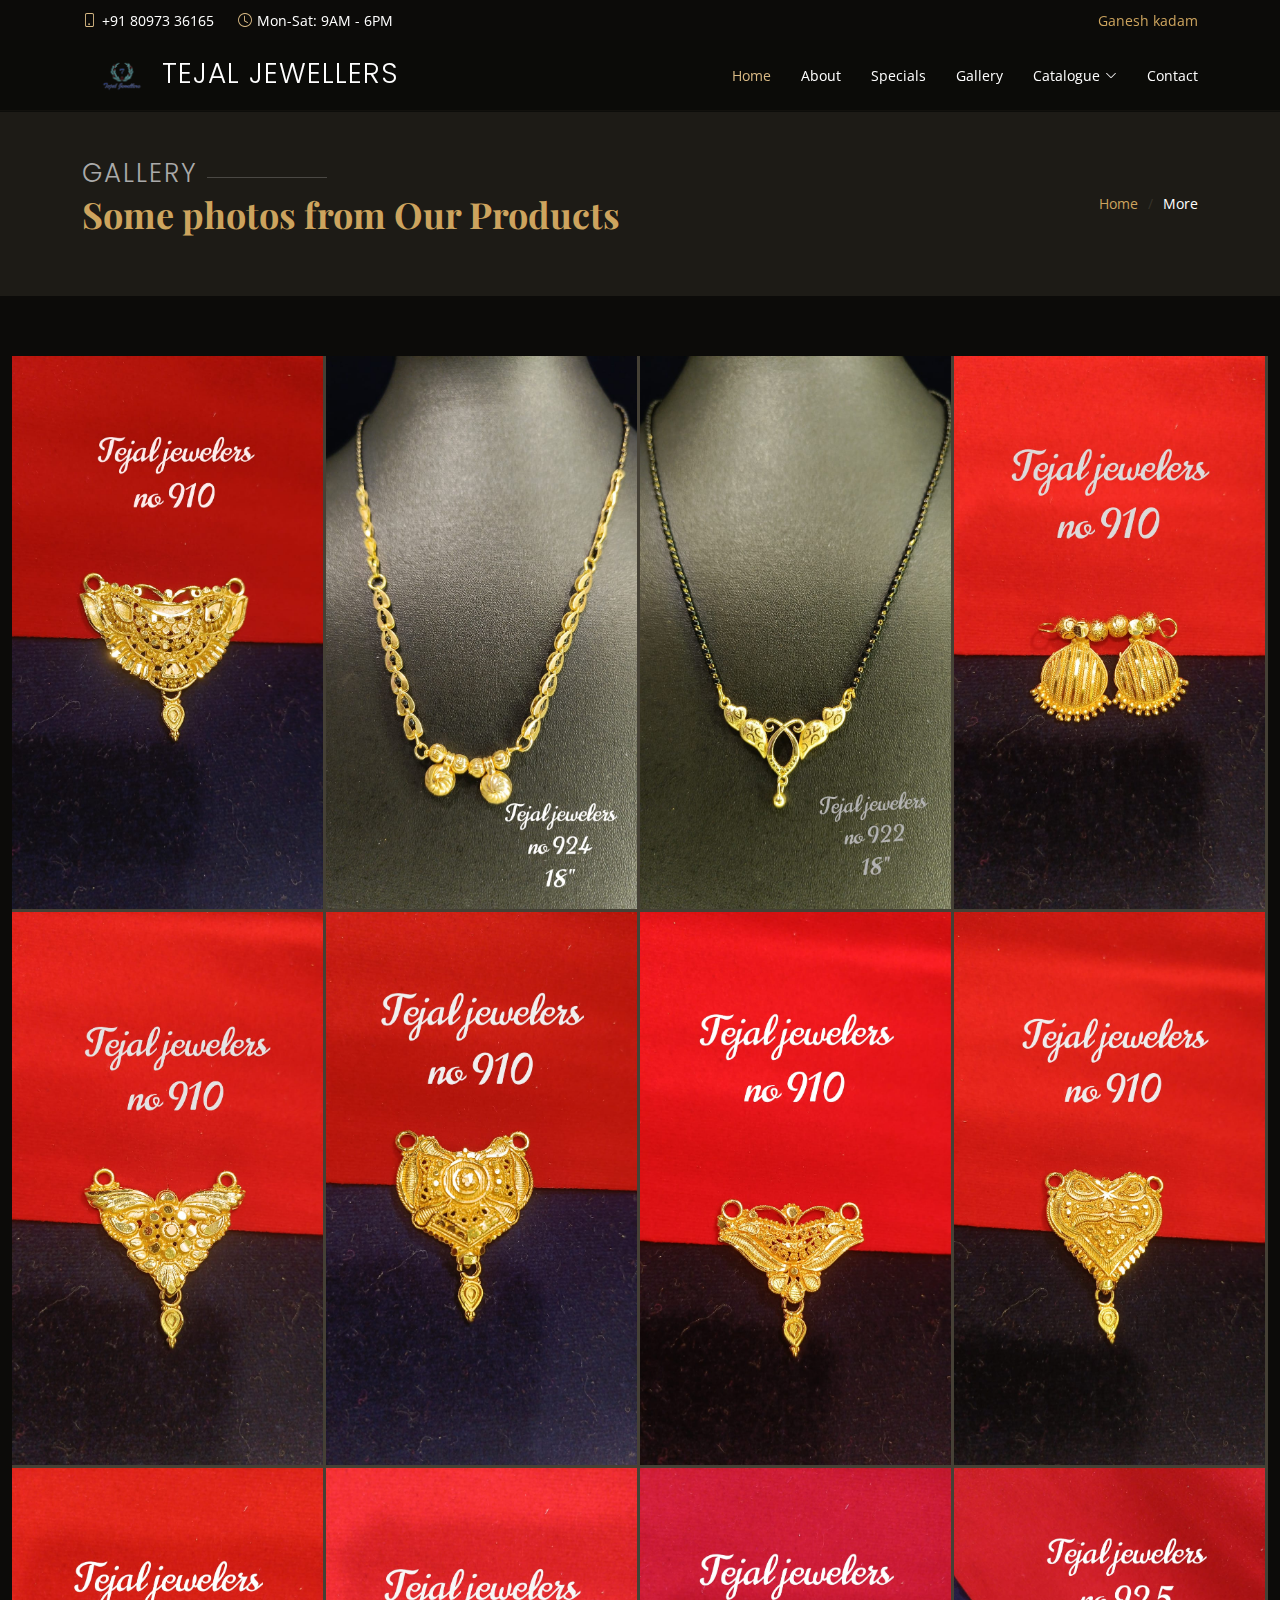
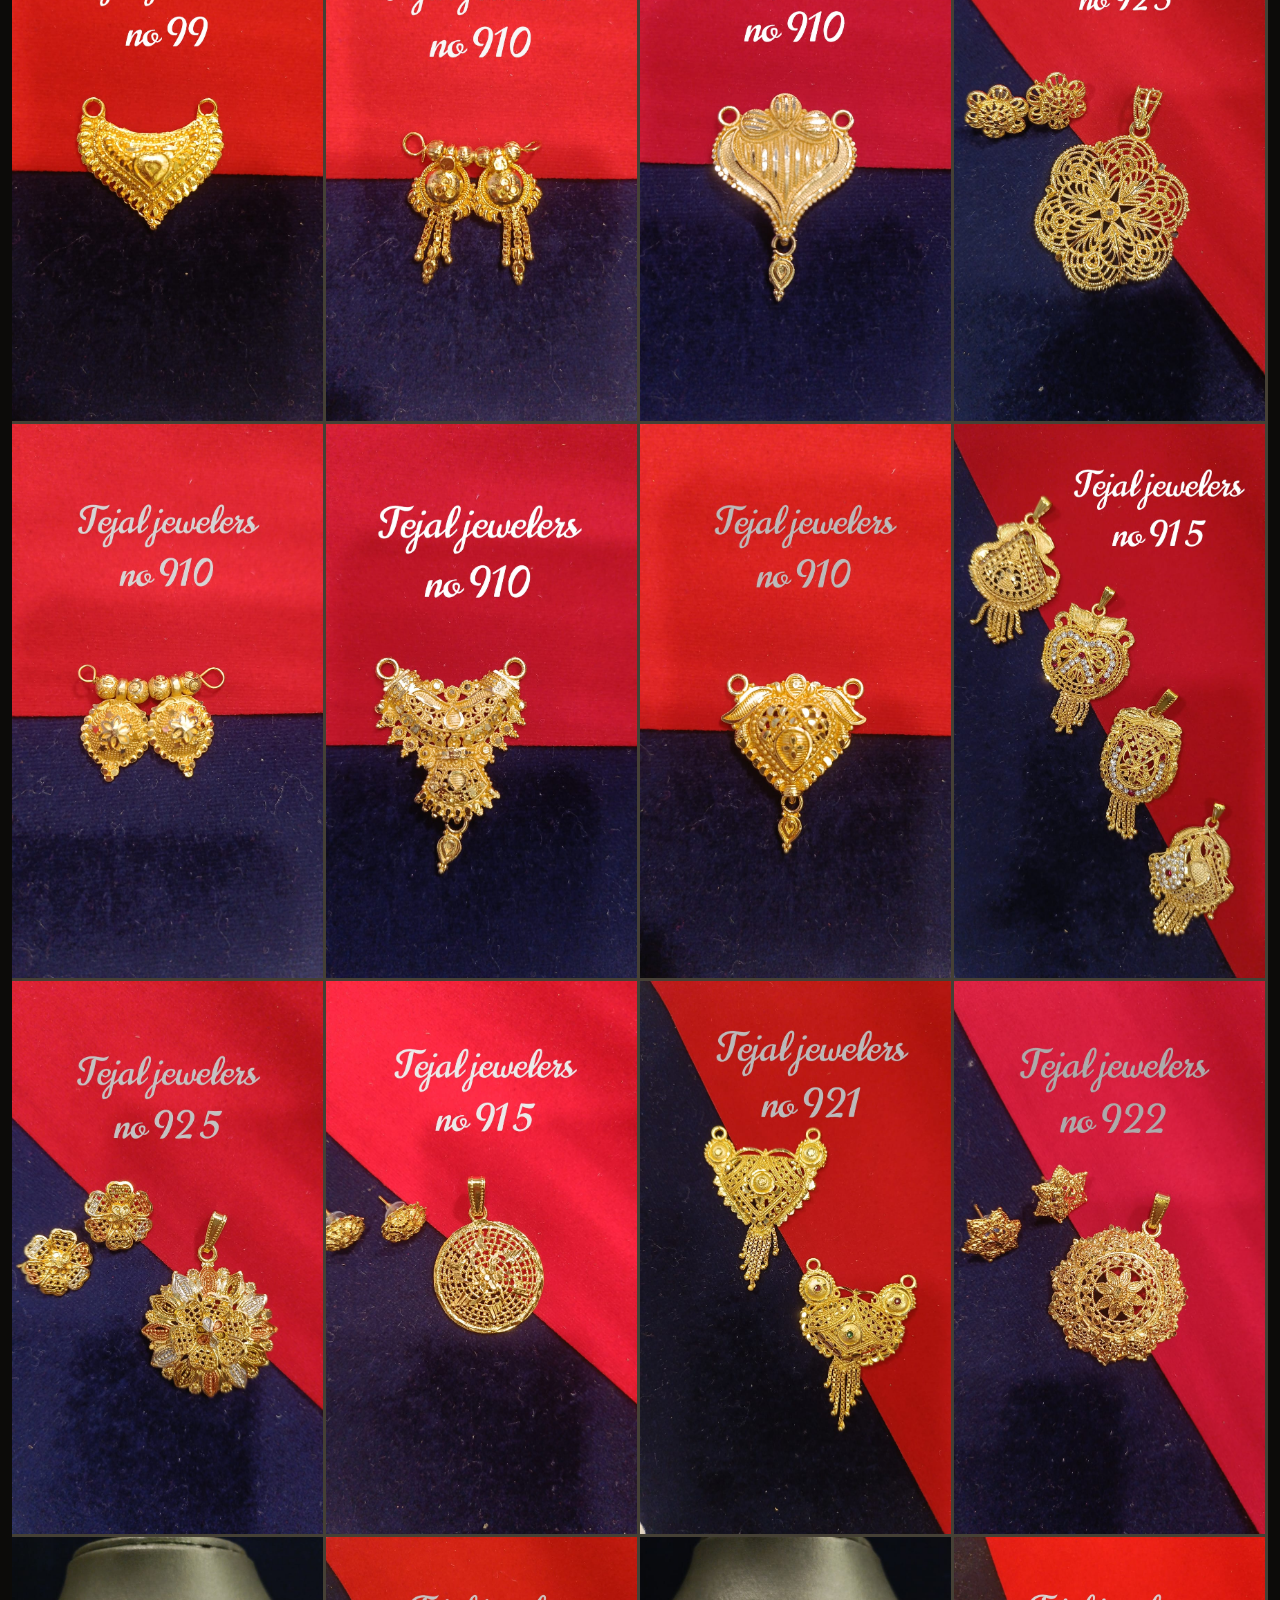
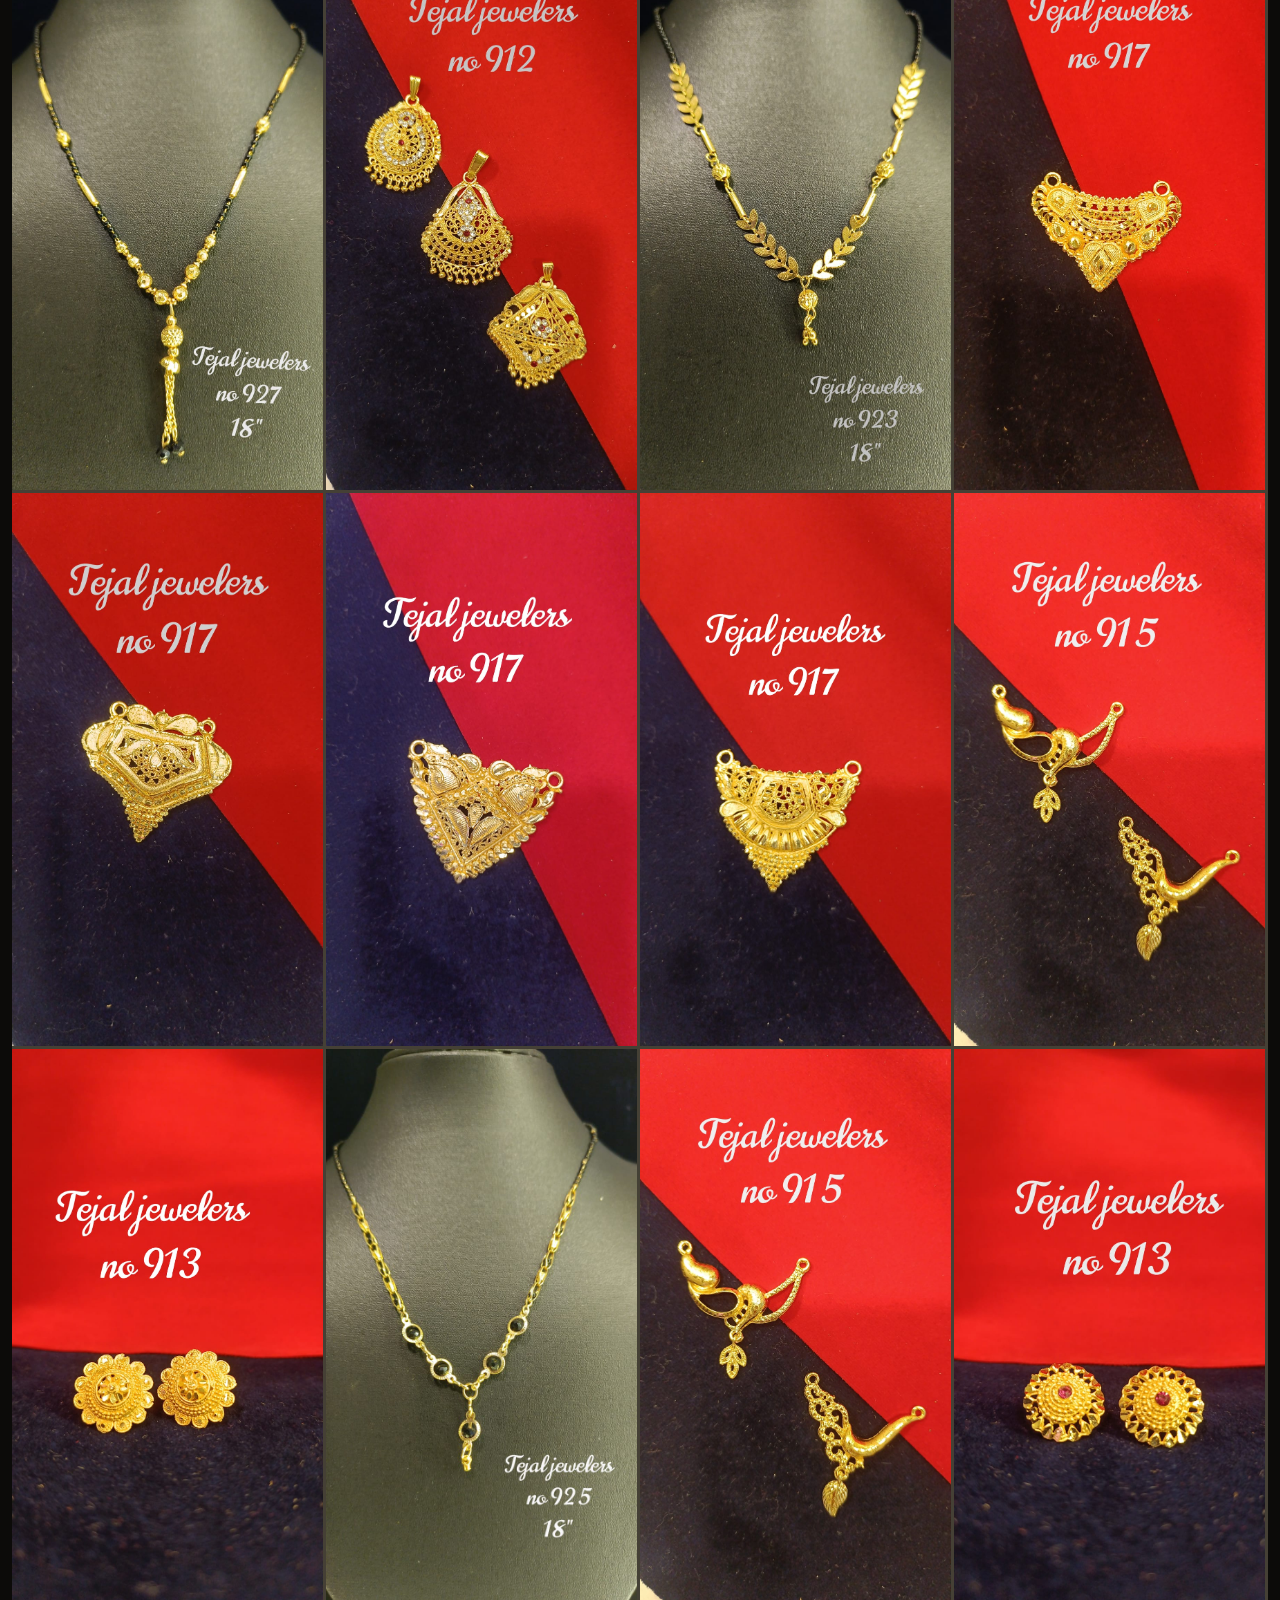
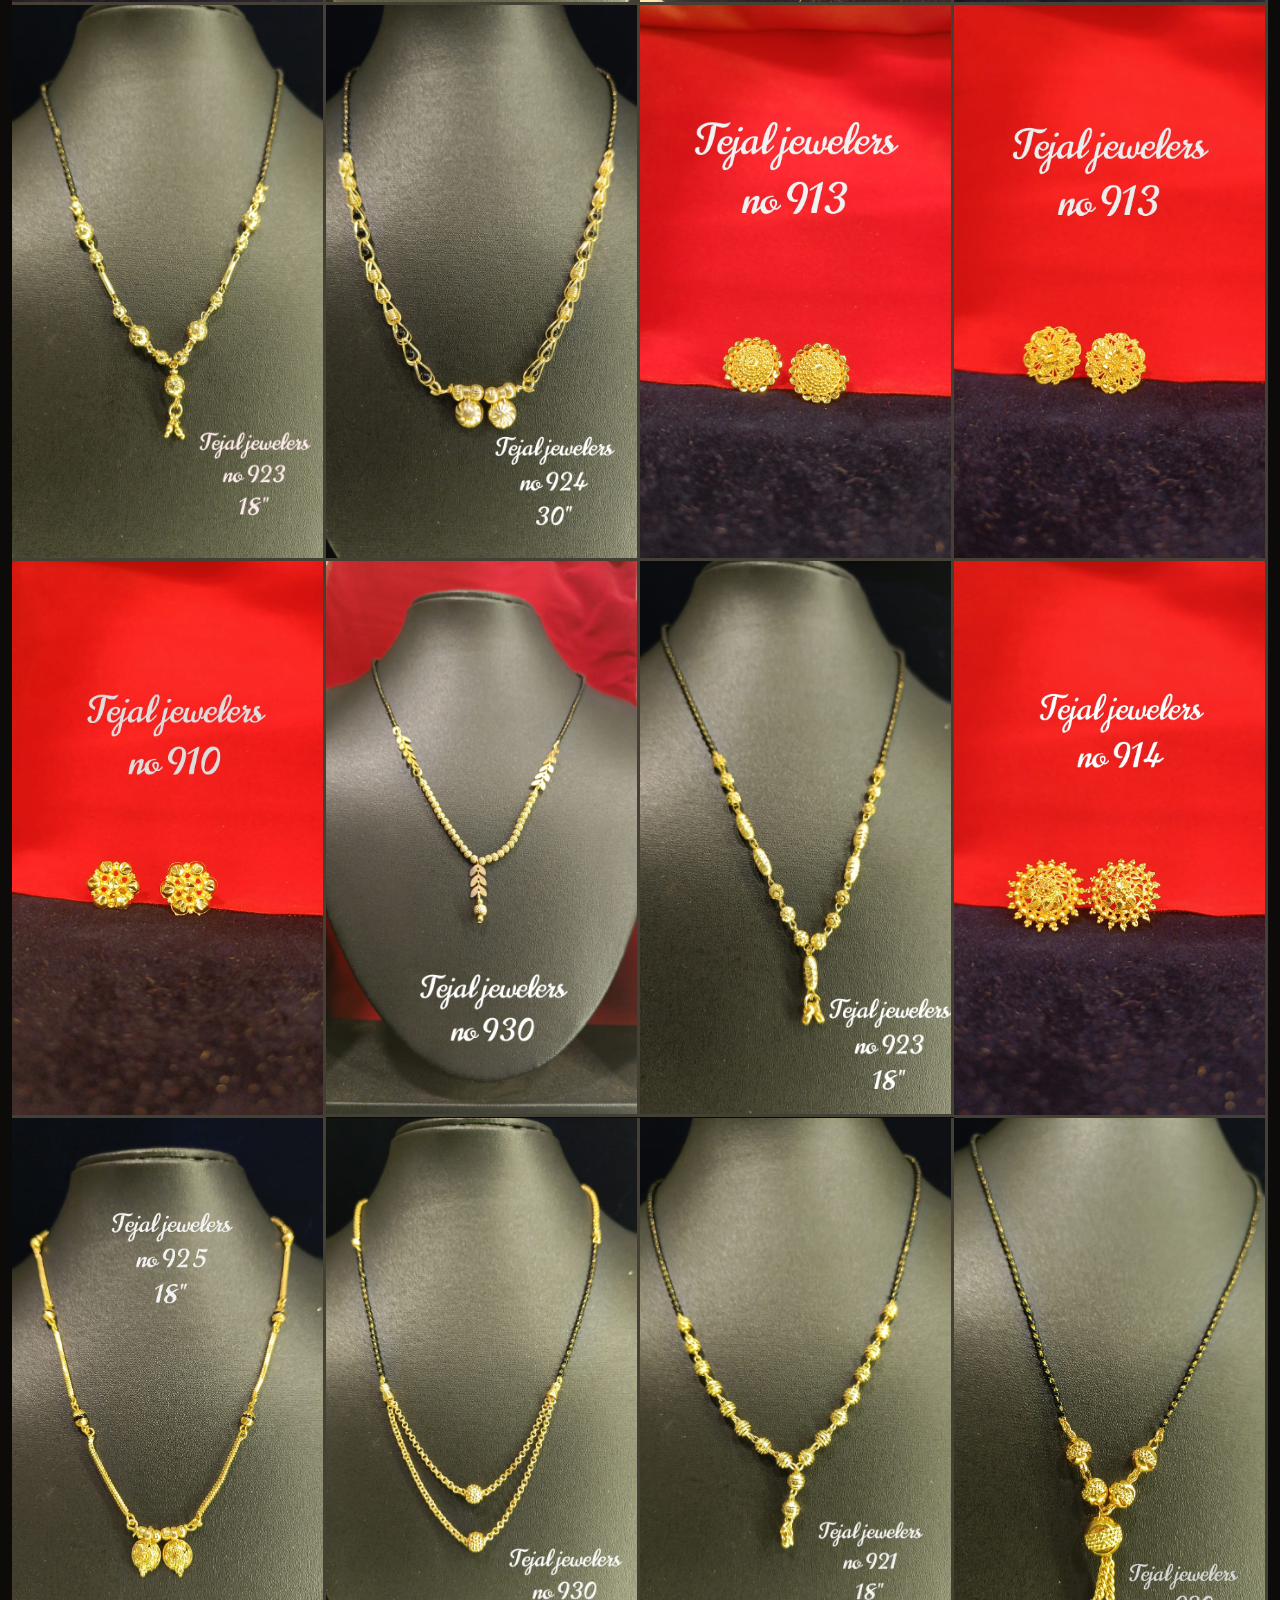
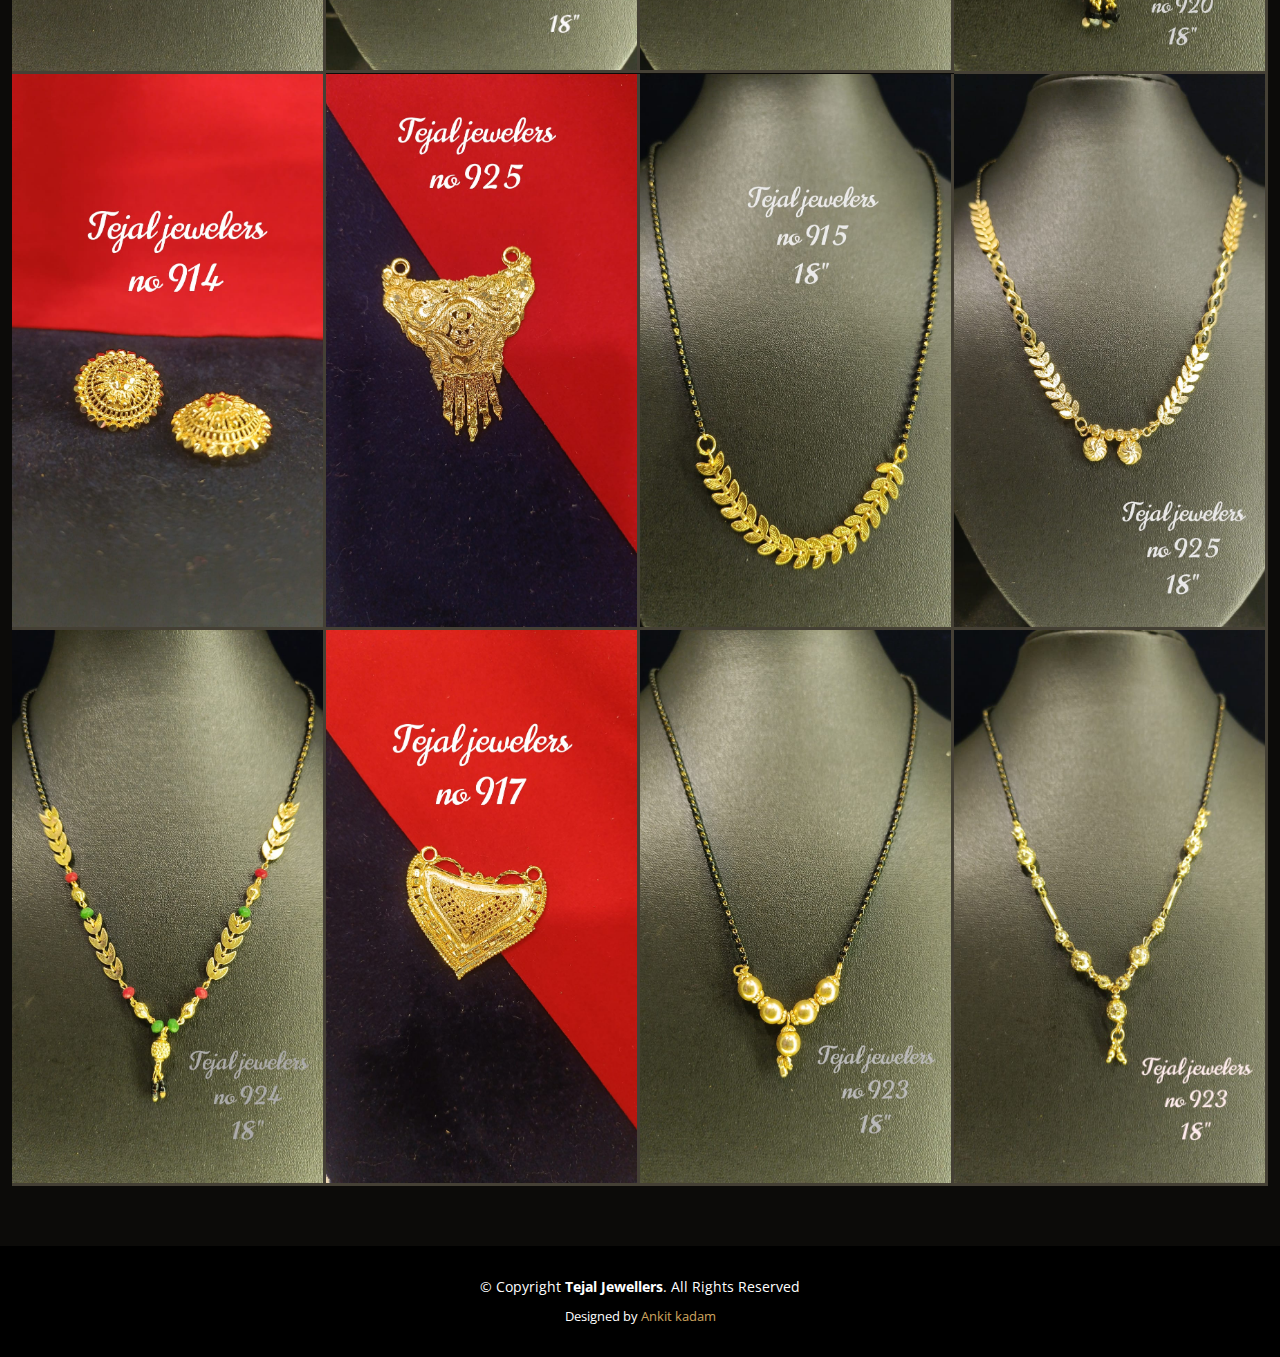
==== commit 845d4319: "Seventh commit" ====
--- a/inner-page.html
+++ b/inner-page.html
@@ -541,6 +541,13 @@
             </a>
           </div>
         </div>
+        <div class="col-lg-3 col-md-4">
+          <div class="gallery-item">
+            <a href="assets/img/gallery2/WhatsApp Image 2021-09-07 at 3.09.21 PM.jpeg" class="gallery-lightbox align-items-center justify-content-center position-relative" data-gall="gallery-item">
+              <img src="assets/img/gallery2/WhatsApp Image 2021-09-07 at 3.09.21 PM.jpeg" alt="" class="img-fluid"> 
+            </a>
+          </div>
+        </div>
             <!-- ----------------------------------------------------New -->
         
         
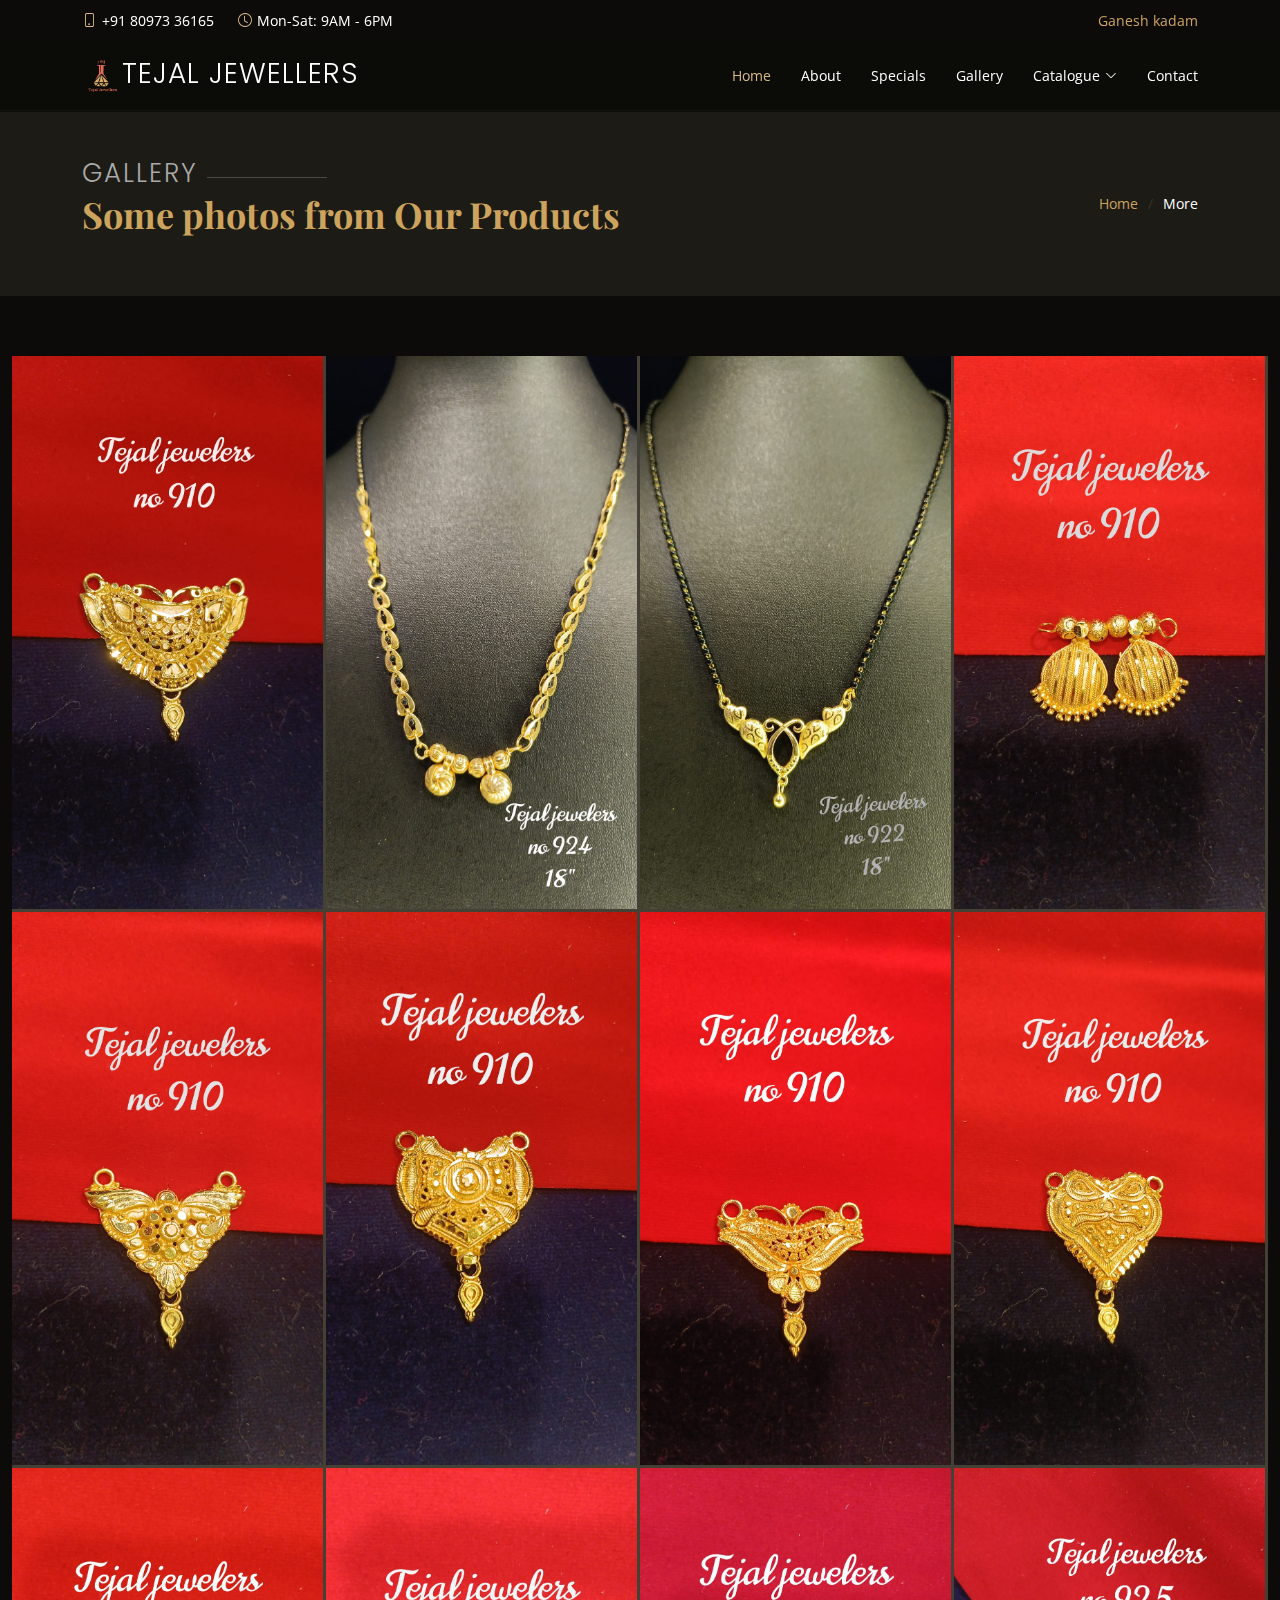
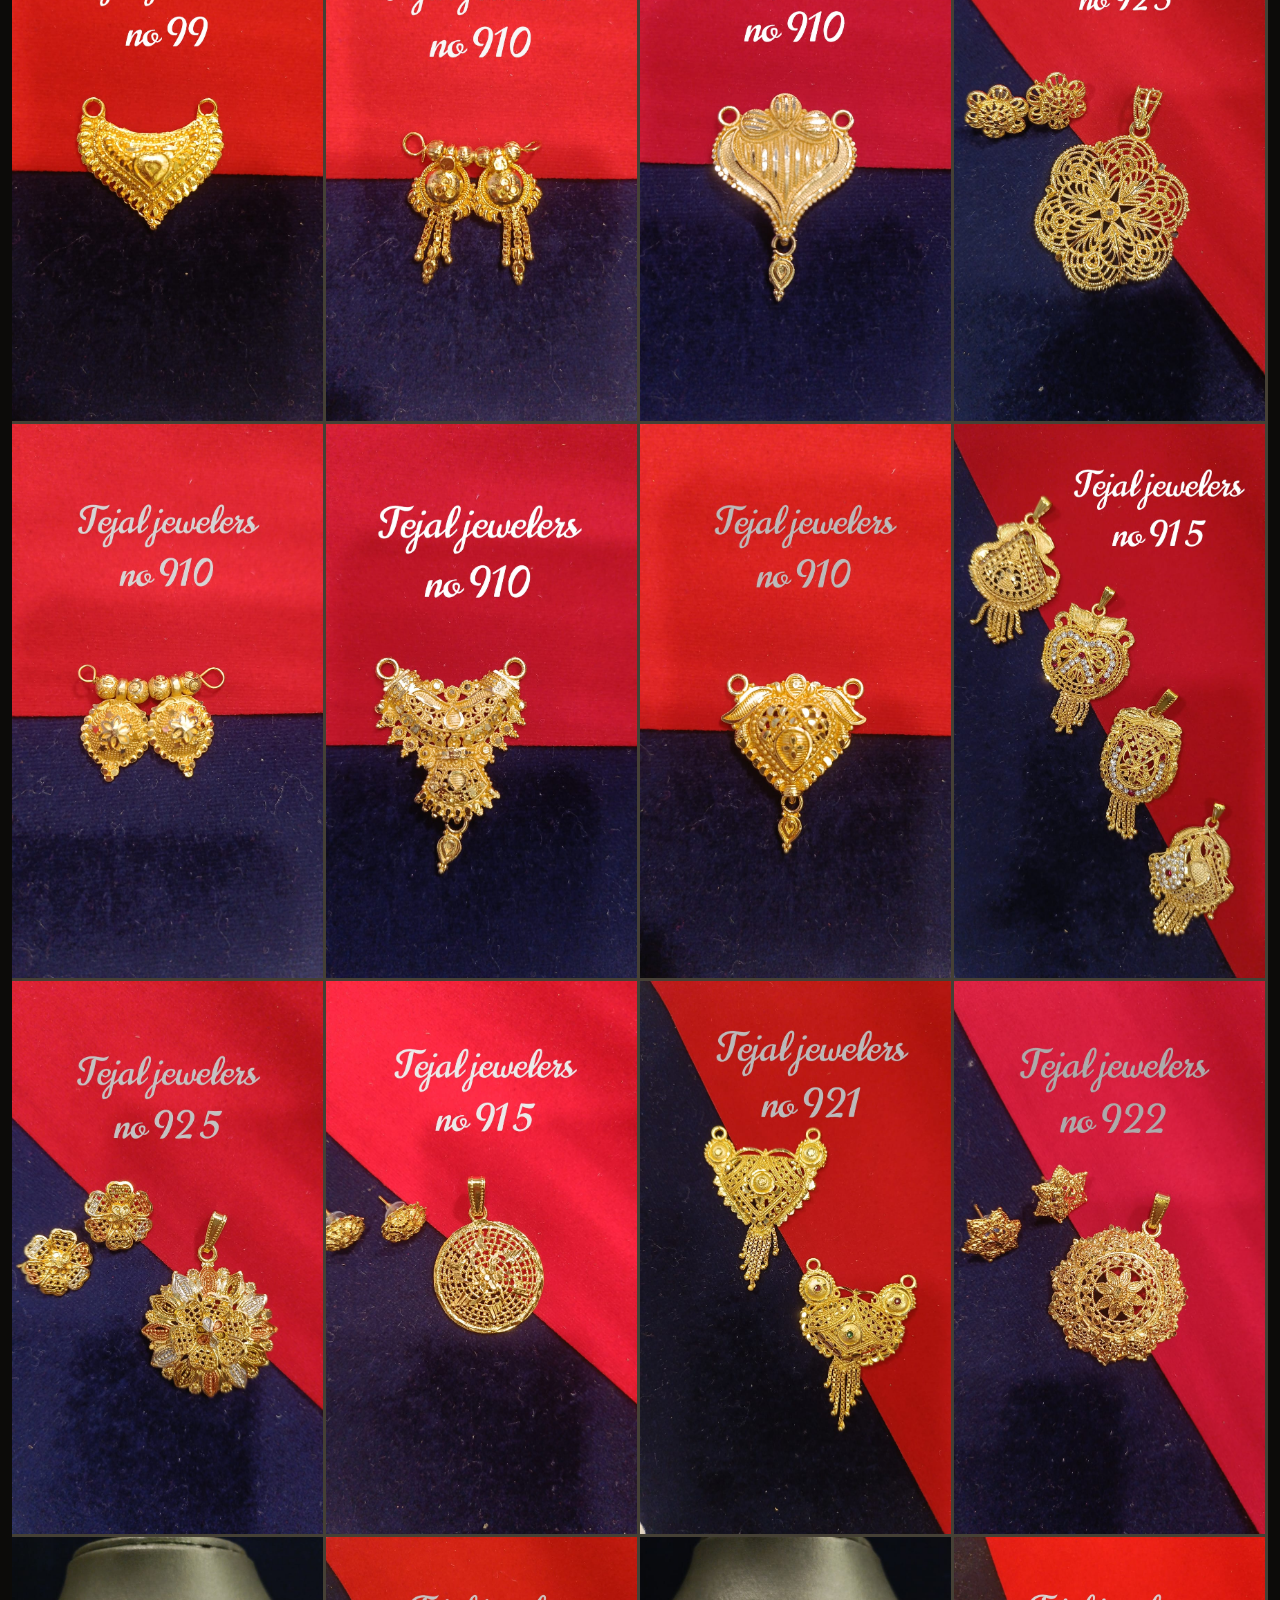
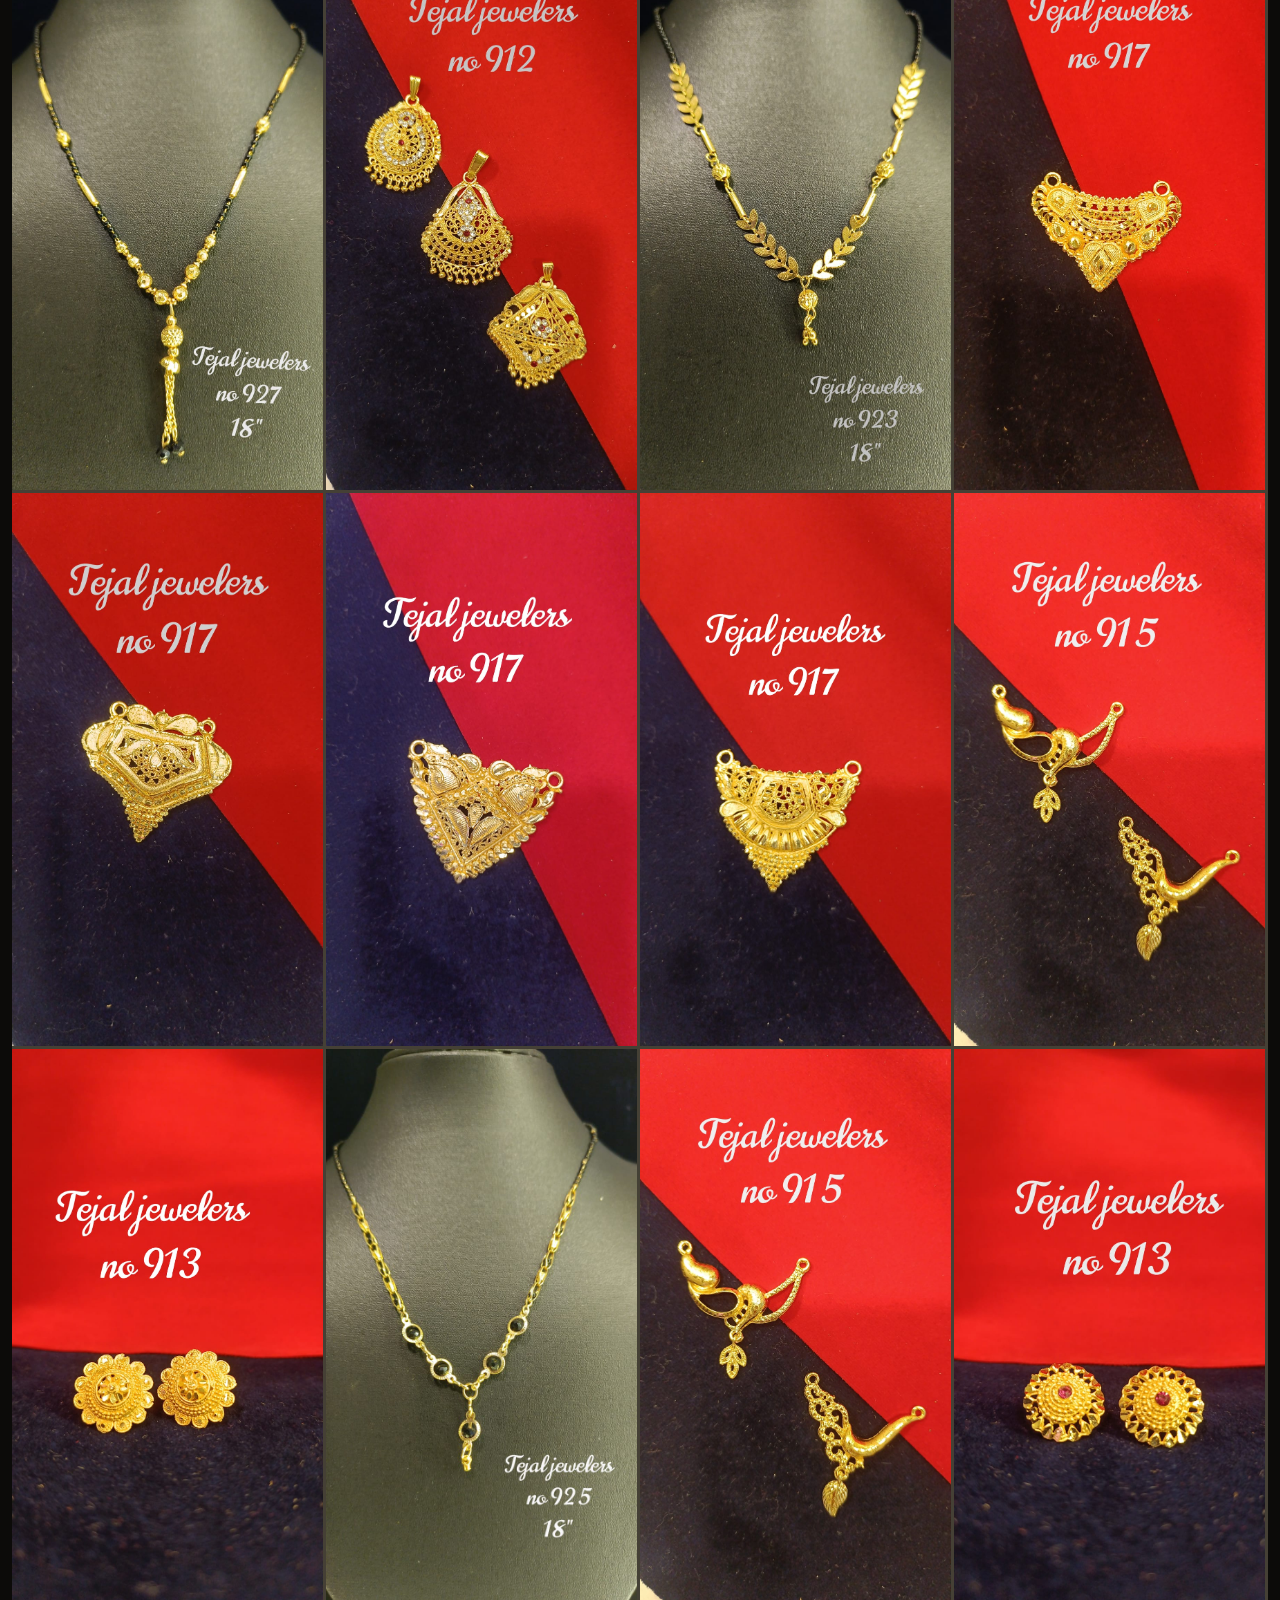
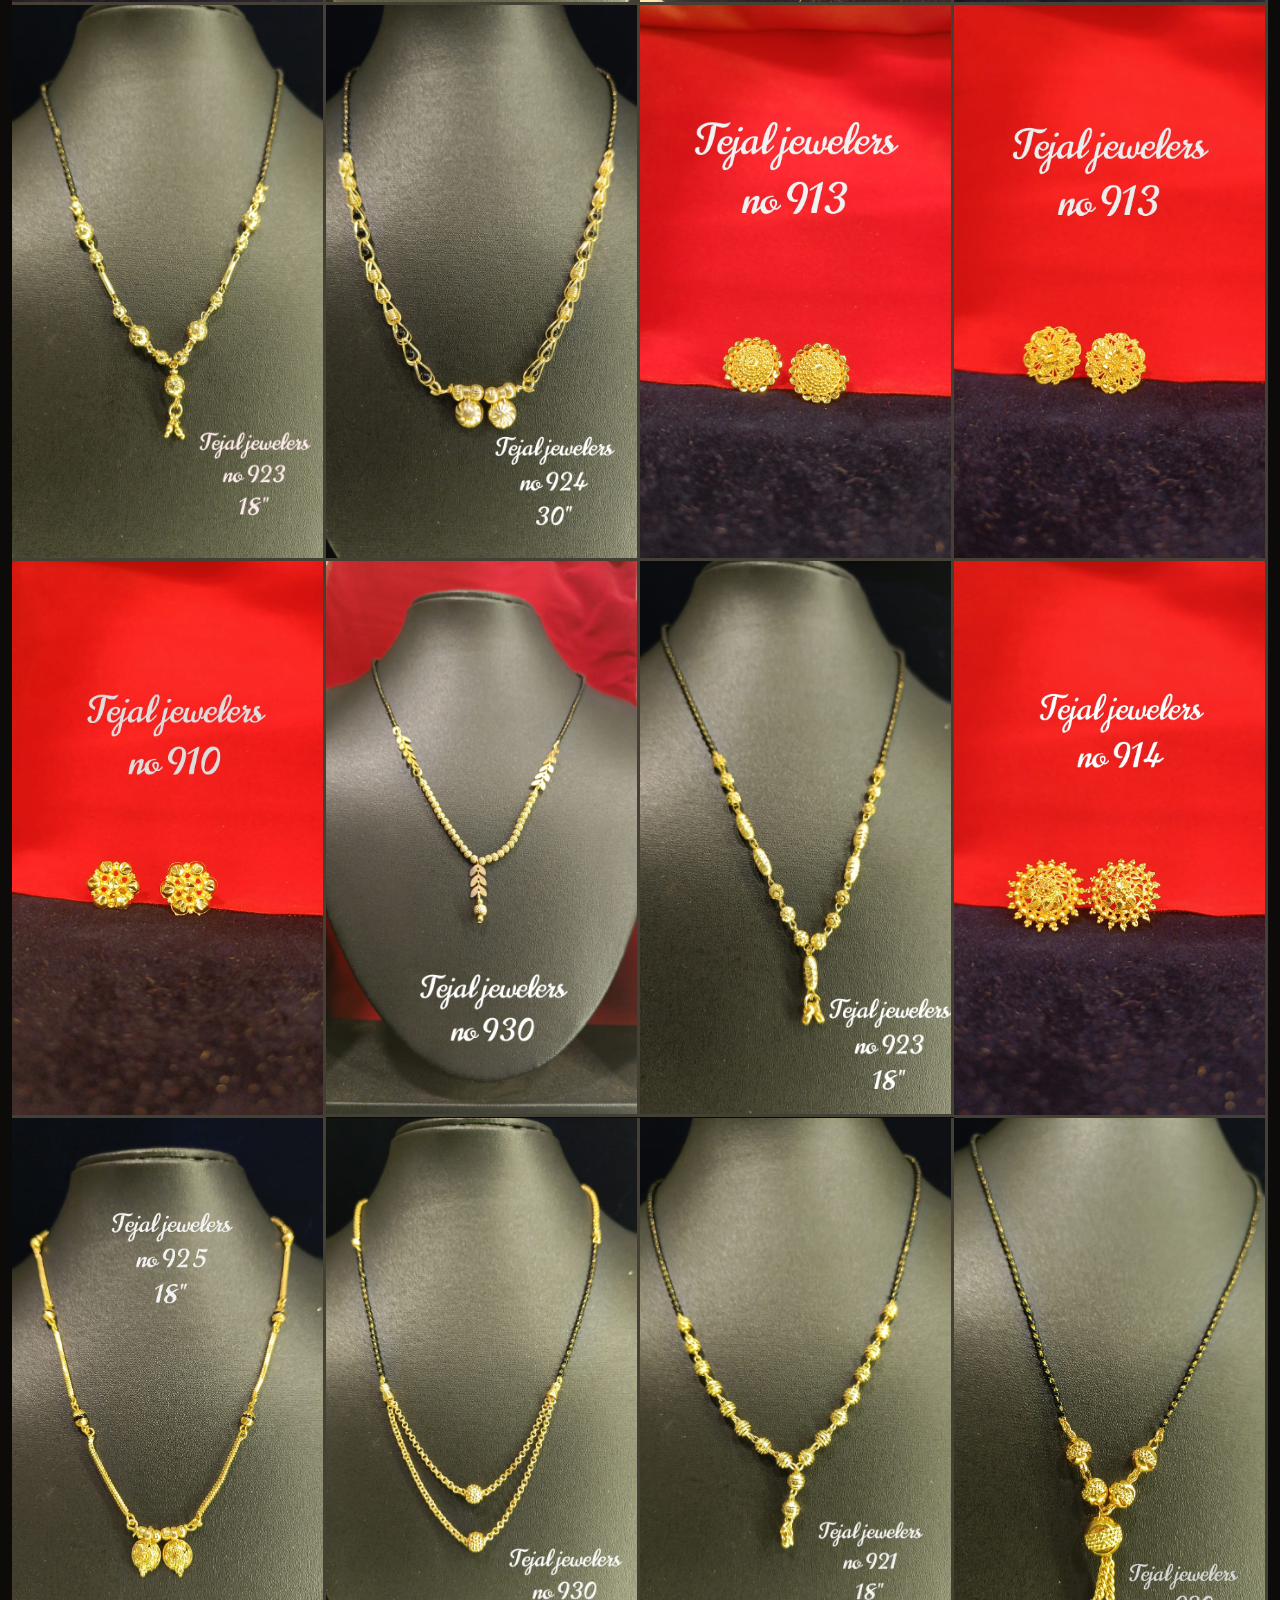
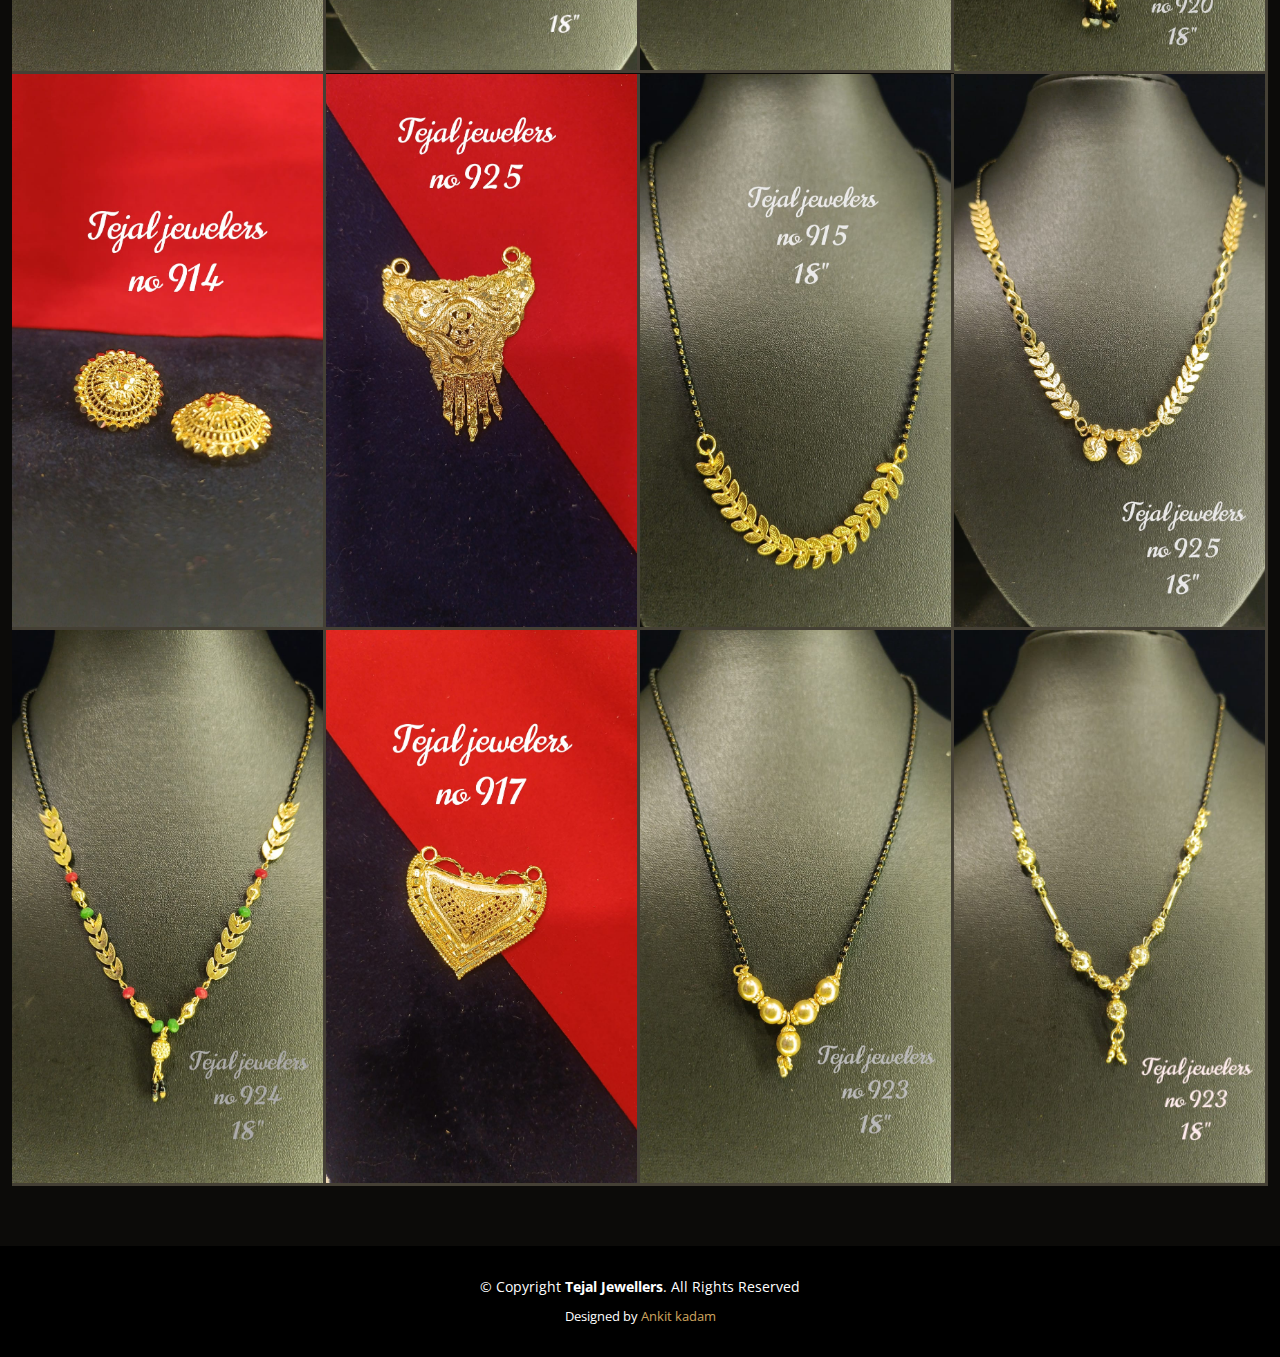
==== commit 02ae058b: "Logo update" ====
--- a/inner-page.html
+++ b/inner-page.html
@@ -10,8 +10,8 @@
   <meta content="Jewellers, Tejal" name="keywords">
 
   <!-- Favicons -->
-  <link href="assets/img/faviconTejal.png" rel="icon">
-  <link href="assets/img/faviconTejal.png" rel="apple-touch-icon">
+  <link href="assets/img/faviconTejal-removebg-preview.png" rel="icon">
+  <link href="assets/img/faviconTejal-removebg-preview.png" rel="apple-touch-icon">
 
   <!-- Google Fonts -->
   <link href="https://fonts.googleapis.com/css?family=Open+Sans:300,300i,400,400i,600,600i,700,700i|Playfair+Display:ital,wght@0,400;0,500;0,600;0,700;1,400;1,500;1,600;1,700|Poppins:300,300i,400,400i,500,500i,600,600i,700,700i" rel="stylesheet">
@@ -61,7 +61,7 @@
   <header id="header" class="fixed-top d-flex align-items-cente">
     <div class="container-fluid container-xl d-flex align-items-center justify-content-lg-between">
 
-      <h1 class="logo me-auto me-lg-0"><a href="index.html"><img src="assets/img/faviconTejal2.png" alt="" class="img-fluid">Tejal Jewellers</a></h1>
+      <h1 class="logo me-auto me-lg-0"><a href="index.html"><img src="assets/img/faviconTejal-removebg-preview.png" alt="" class="img-fluid">Tejal Jewellers</a></h1>
       <!-- Uncomment below if you prefer to use an image logo -->
       <!-- <a href="index.html" class="logo me-auto me-lg-0"><img src="assets/img/logo.png" alt="" class="img-fluid"></a>-->
 
@@ -562,63 +562,6 @@
 
   <!-- ======= Footer ======= -->
   <footer id="footer">
-    <!-- <div class="footer-top">
-      <div class="container">
-        <div class="row">
-
-          <div class="col-lg-3 col-md-6">
-            <div class="footer-info">
-              <h3>Tejal Jewellers</h3>
-              <p>
-                Shop No. 47/48,B.M.C Market,Bhuleshwar,Mumbai-02A<br><br>
-                <strong>Phone:</strong> +91  80973 36165<br>
-                <strong>Email:</strong> ganeshmite111@gmail.com<br>
-              </p>
-              <div class="social-links mt-3">
-                <a href="#" class="twitter"><i class="bx bxl-twitter"></i></a>
-                <a href="#" class="facebook"><i class="bx bxl-facebook"></i></a>
-                <a href="#" class="instagram"><i class="bx bxl-instagram"></i></a>
-                <a href="#" class="google-plus"><i class="bx bxl-skype"></i></a>
-                <!-- <a href="#" class="linkedin"><i class="bx bxl-linkedin"></i></a> 
-              </div>
-            </div>
-          </div>
-
-          <div class="col-lg-2 col-md-6 footer-links">
-            <h4>Useful Links</h4>
-            <ul>
-              <li><i class="bx bx-chevron-right"></i> <a href="#hero">Home</a></li>
-              <li><i class="bx bx-chevron-right"></i> <a href="#about">About us</a></li>
-              <li><i class="bx bx-chevron-right"></i> <a href="#">Services</a></li>
-              <li><i class="bx bx-chevron-right"></i> <a href="#">Terms of service</a></li>
-              <li><i class="bx bx-chevron-right"></i> <a href="#">Privacy policy</a></li>
-            </ul>
-          </div>
-
-          <div class="col-lg-3 col-md-6 footer-links">
-            <h4>Our Services</h4>
-            <ul>
-              <li><i class="bx bx-chevron-right"></i> <a href="#">Web Design</a></li>
-              <li><i class="bx bx-chevron-right"></i> <a href="#">Web Development</a></li>
-              <li><i class="bx bx-chevron-right"></i> <a href="#">Product Management</a></li>
-              <li><i class="bx bx-chevron-right"></i> <a href="#">Marketing</a></li>
-              <li><i class="bx bx-chevron-right"></i> <a href="#">Graphic Design</a></li>
-            </ul>
-          </div>
-
-          <div class="col-lg-4 col-md-6 footer-newsletter">
-            <h4>Our Newsletter</h4>
-            <p>Tamen quem nulla quae legam multos aute sint culpa legam noster magna</p>
-            <form action="" method="post">
-              <input type="email" name="email"><input type="submit" value="Subscribe">
-            </form>
-
-          </div>
-
-        </div>
-      </div>
-    </div> -->
-
     <div class="container">
       <div class="copyright">
         &copy; Copyright <strong><span>Tejal Jewellers</span></strong>. All Rights Reserved
--- a/assets/css/style.css
+++ b/assets/css/style.css
@@ -109,6 +109,43 @@
 }
 
 .back-to-top.active {
+  visibility: visible;
+  opacity: 1;
+}
+
+/*--------------------------------------------------------------
+# jump-to-next button
+--------------------------------------------------------------*/
+.jump-to-next {
+  position: absolute;
+  /* visibility: hidden; */
+  opacity: 0;
+  padding-right: 150px;
+
+  z-index: 996;
+  width: 44px;
+  height: 44px;
+  border-radius: 50px;
+  transition: all 0.4s;
+  border: 2px solid #cda45e;
+}
+
+.jump-to-next i {
+  font-size: 28px;
+  color: #cda45e;
+  line-height: 0;
+}
+
+.jump-to-next:hover {
+  background: #cda45e;
+  color: #1a1814;
+}
+
+.jump-to-next:hover i {
+  color: #444444;
+}
+
+.jump-to-next.active {
   visibility: visible;
   opacity: 1;
 }
@@ -444,7 +481,7 @@
 #hero {
   width: 100%;
   height: 100vh;
-  background: url("../img/New-BG/hero-bg.jpeg") top center;
+  background: url("../img/hero-bg\ new.jpg") top center;
   background-size: cover;
   position: relative;
   padding: 0;
